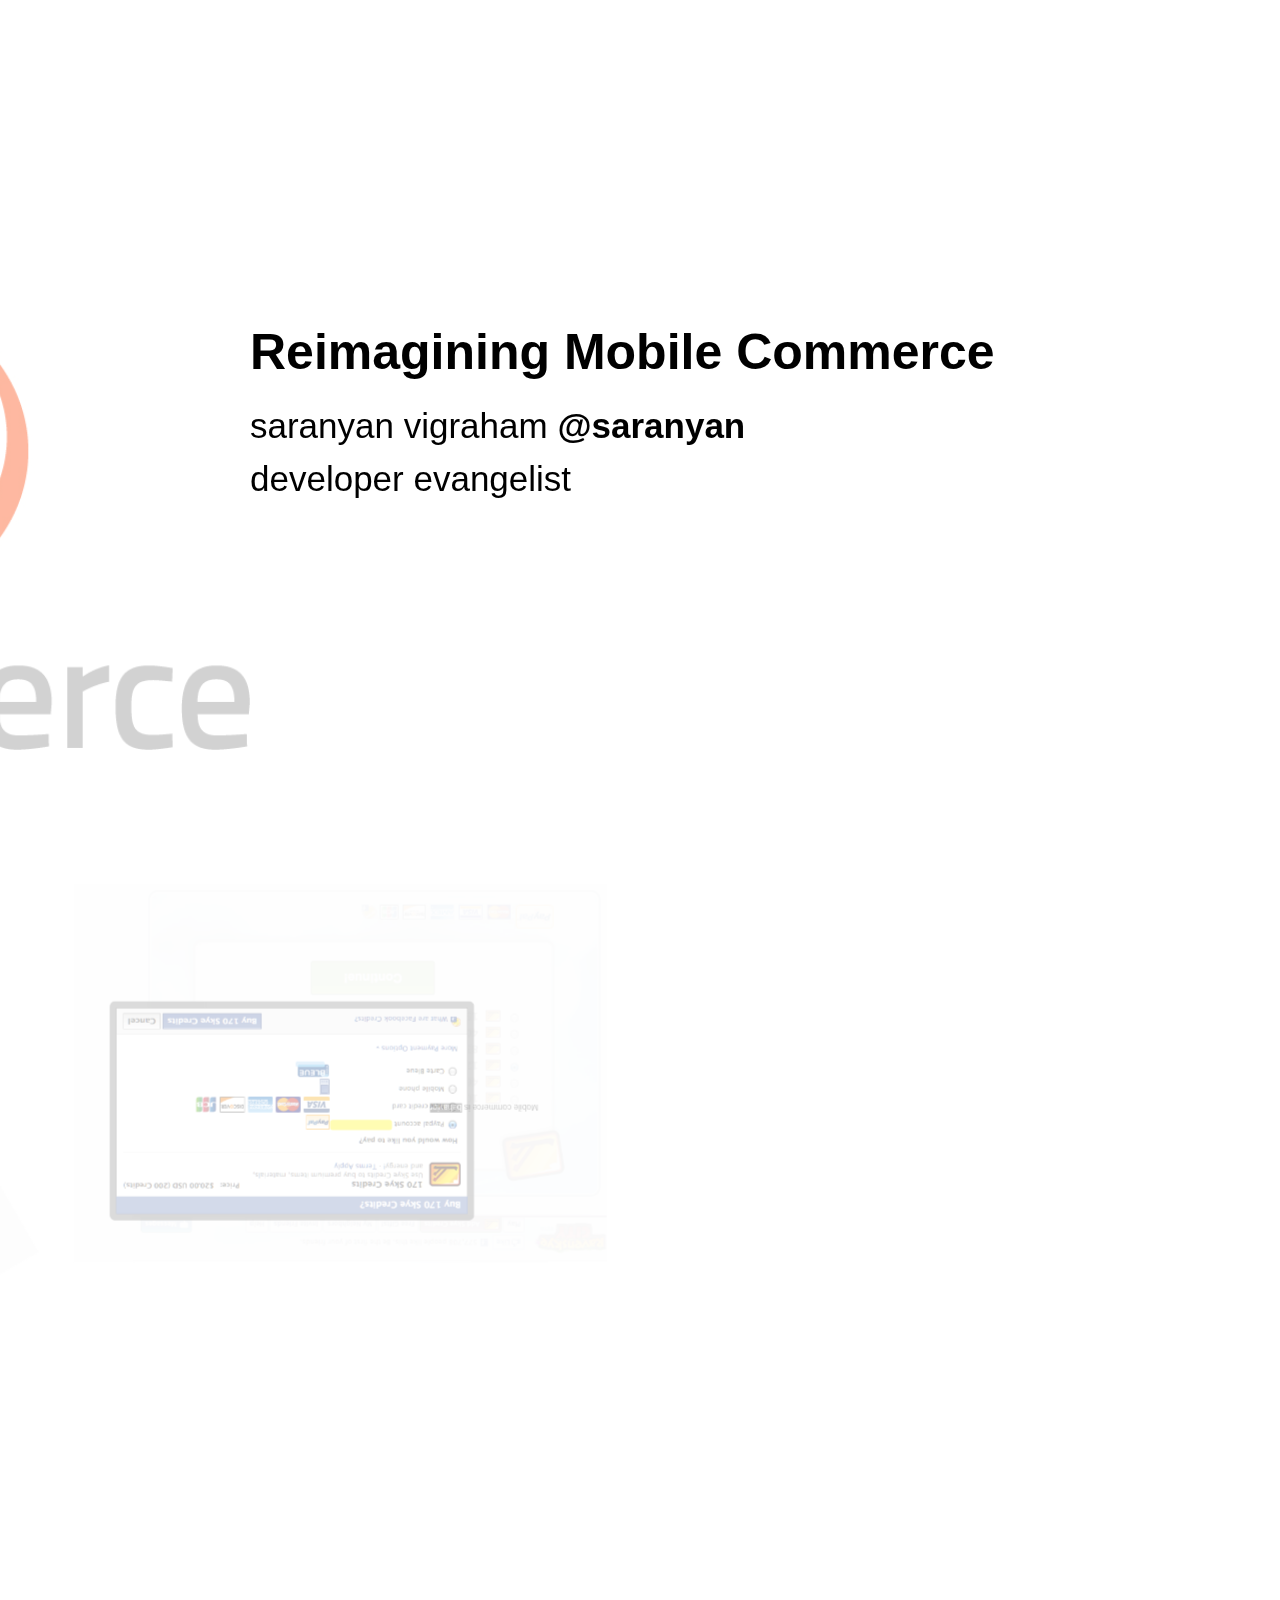
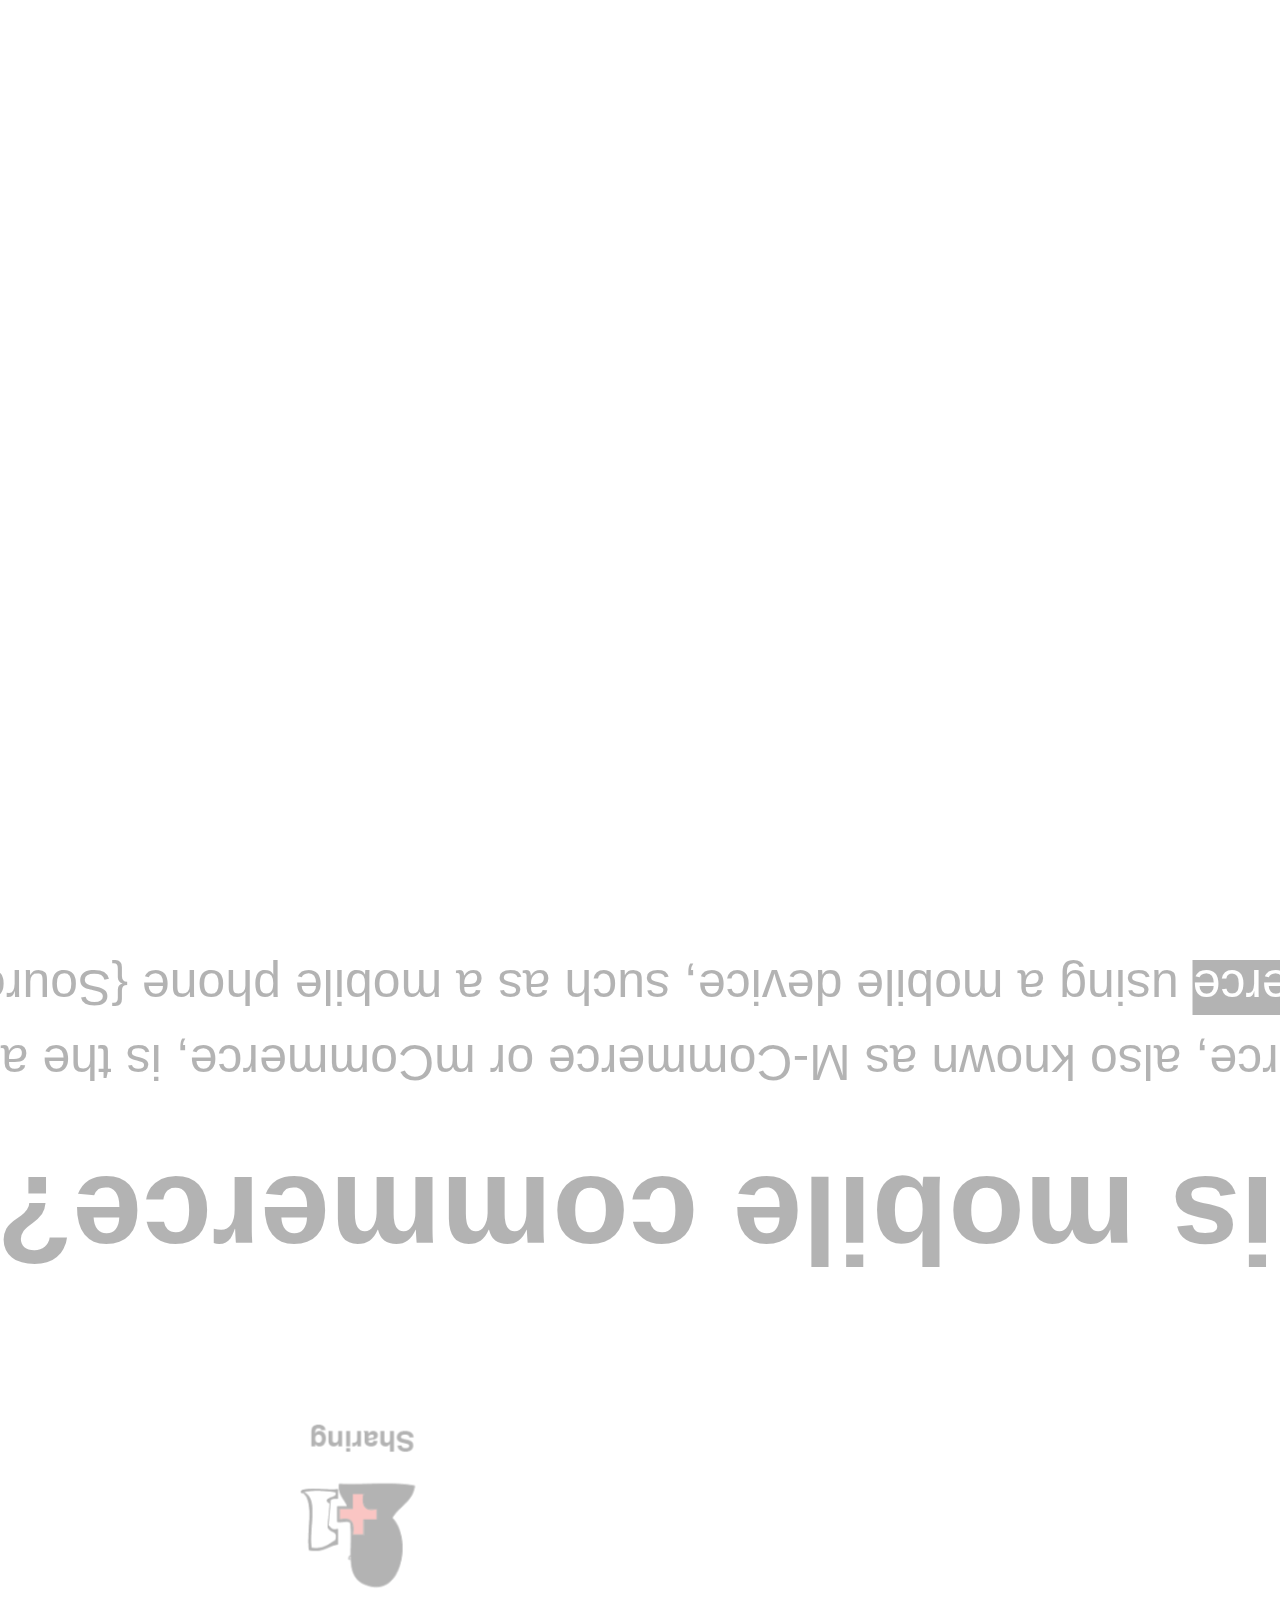
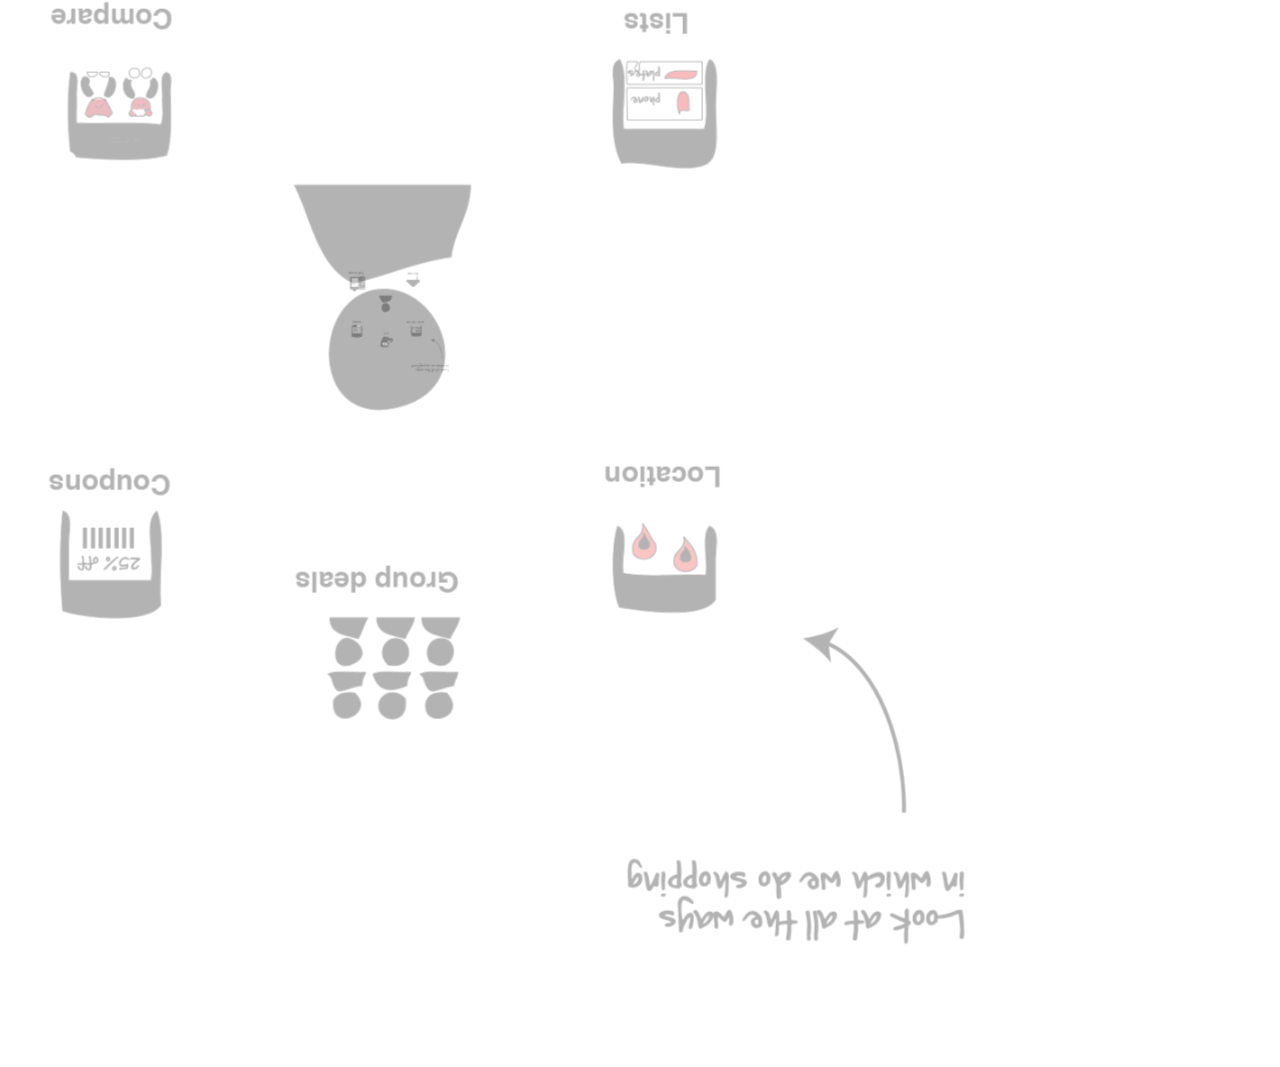
==== mobilex_lex/Raw/index.html @ 879ba261 "mobilex" ====
<!doctype html>

<html lang="en">
<head>
	<meta charset="utf-8" />
	<title>Mobile Commerce</title>

	<meta name="description" content="3D interactive presentation containing 10 HTML5 innovations.">
	<meta name="author" content="Sylvain Weber" />

	 
	<link href="css/html5.css" rel="stylesheet" />
	
	<!-- <link href="css/impress-demo.css" rel="stylesheet" /> -->
 <!-- <script type="text/javascript">
document.onclick = function(e)
{
    var x = e.pageX;
    var y = e.pageY;
    alert("User clicked at position (" + x + "," + y + ")")
};
</script> -->

</head>
<body class="impress-fallback-message">

	<div id="impress">

		<div class="fallback-message">
			<p>Your browser <b>doesn't support all the features required</b>, so you are presented with a simplified version of this presentation.</p>
			<p>For the best experience please use the latest <b>Chrome</b> or <b>Safari</b> browser. Firefox 10 (to be released soon) will also handle it.</p>
		</div>

		<div class="step" data-x="0" data-y="0" data-rotate="180" data-scale="6">
			<div style="margin-top: 250px"><h1>Reimagining Mobile Commerce  </h1></div>
			
			<p>saranyan vigraham <b>@saranyan</b> </p>
			<p>developer evangelist </p>
		 <aside><img src="img/xlogo.jpeg" width="800" style="opacity:0.4;"></aside>
			
		</div>

<!-- 		<div id="title" class="step" data-x="5800" data-y="-300" data-scale="14">
			<img src="img/kb-paypal.jpg" width="800" style="margin-right: 100px; margin-bottom:-70px;">
		</div>  -->

		<!-- <div id="title" class="step active present" data-x="-8000" data-y="-1000" data-scale="14" style="position: absolute; ">

					<span class="small">what is</span>
					<h1 style = "font-size:50px;">mobile commerce?</h1>
				</div>
				<div class="step" data-x="-6000" data-y="-800" data-scale="10">
					<img src="img/kb-paypal.jpg" width="1600" style="margin-right: 100px; margin-bottom:-100px;">
					


				</div> -->
		
		<div class="step" data-x="0" data-y="-15000" data-scale="15" style="margin-top:6000px;" >
			<h1> What  <b> is </b>  mobile commerce? </h1>		
			
			<p style="font-size:20px">Mobile Commerce, also known as M-Commerce or mCommerce, is the ability to conduct <span style="background-color:black;color:white;">commerce</span> using a mobile device, such as a mobile phone {Source: Wikipedia}</p>						
		</div>
		
	
		
		<div class="step" data-x="50" data-y="-18400" data-scale="10" >
						<img src="img/mobile_behavior.png" width="550" style="margin-right: 100px; margin-bottom:150px;" >
						
					</div>
					
	
			<div class="step" data-x="1400" data-y="-18425" data-scale="1" >
							<img src="img/mobile_payment.png" width="600" style="margin-right: 100px; margin-bottom:150px;" >
			</div>
		
	
		
		<!-- <div class="step" data-x="0" data-y="5000" data-scale="1" >
				<h1> story of  <b> mPESA </b> </h1>
				<iframe width="560" height="315" src="http://www.youtube.com/embed/B6m3xb6T5kk" frameborder="0" allowfullscreen></iframe>							
			</div> -->

		<!-- <div class="step" data-x="2000" data-y="5000" data-scale="1" >
					<img src="img/infographic.png" width="800" style="margin-right: 100px; margin-bottom:-100px;">
					<br/><br/><br/>
					<h1> is it <b> technology </b> ? </h1>
				</div> -->

		<div class="step" data-x="1000" data-y="-4000" data-scale="1" >
						<p style="font-size:50px;margin-top:400px;"> Mobile commerce is <span style="background-color:black;color:white"> behavior <span></p>
		</div>

		<div class="step" data-x="2000" data-y="-4000" data-scale="4" >
			<img src="img/frictionless.png" width="800" style="margin-right: 100px; margin-bottom:100px;">
		</div>

		<div class="step" data-x="5000" data-y="-4000" data-scale="2" data-rotate="60" >
			<img src="img/paypal-hands.jpg" width="1400" style="margin-right:-250px;margin-bottom:50px;">
		</div>
		
		<div class="step" data-x="8000" data-y="-3000" data-scale="1" >
			<img src="img/mpesa.jpeg" width="1400" style="margin-right: -250px; margin-bottom:10px;" >
		</div>

		<div class="step" data-x="0" data-y="12000" data-rotate="90" data-scale="4">
			
        <p style="margin-top:300px">mCommerce <strong>includes</strong> <br/>
        <a href="#">Banking</a>, <a href="#">Payments</a>, <a href="#">Advertising</a>, <a href="#">Entertainment</a> <br/>and more!!</p>
			
    </div>

		<div class="step" data-x="0" data-y="15000" data-rotate="90" data-scale="1">
			
        <p style="margin-top:200px">
        <a href="#">eCommerce</a></p>
			  <img src="img/ecommtag.jpeg" width="300" style="margin-bottom:250px;margin-right:200px;" >
			
    </div>

  	<div class="step" data-x="0" data-y="16500" data-rotate="90" data-scale="1">
			
        <p style="margin-top:200px">
        <a href="#">mCommerce</a><span style="margin-left:100px">what cart?</span></p>
			  <img src="img/cart.jpg" width="300" style="margin-right:400px;margin-bottom:150px;">
    </div>

		<!-- <div id="ecommerce" class="step" data-x="9000" data-y="-3000" data-scale="1" data-rotate="60" >
				<p>eCommerce = commerce <strong>online</strong> <br/>
					mCommerce = commerce <strong>everywhere</strong> </p>
				<img src="img/ecommerce.jpg" width="600" style="margin-left:-350px; margin-bottom:-100px; opacity: 1;">
			</div> -->
		
		<div class="step" data-x="1000" data-y="16500" data-scale="1" >
			
			<p> the line between online and offline is <span style="font-size:100px; opacity:0.5;"><b>blurring</b> </span> </p>
			<img src="img/forrester_black.png" width="600" style="margin-right:200px;margin-bottom:200px;" >
		</div>
		
		<div class="step" data-x="1000" data-y="8500" data-rotate="90" data-scale="1">       
        <p style="margin-left:50px;"><strong>eBay Inc.</strong> is right at the epicenter of commerce revolution <br/>
				
			  <img src="img/xlogo.jpeg" width="800" style="opacity:0.4;margin-bottom:150px;">
    </div>
		
		<div class="step" data-x="1000" data-y="8500" data-rotate="90" data-scale="1">
			 <img src="img/xlogo.png" width="800" style="opacity:0.4;margin-bottom:150px;">
        <!-- <p style="margin-left:50px;"><strong>eBay Inc.</strong> is right at the epicenter of commerce revolution <br/></p> -->
				<br/>
				<br/>
				<br/>
				<p style="margin-left:50px;"><a href="#">Payments</a><span style="margin-left:100px;float:right">PayPal & Zong</span></p>
				<p style="margin-left:50px;"><a href="#">Marketplace</a><span style="margin-left:100px;float:right">eBay</span></p>
				<p style="margin-left:50px;"><a href="#">Barcode Scanning</a><span style="margin-left:100px;float:right">RedLaser</span></p>
				<p style="margin-left:50px;"><a href="#">Local Inventory</a><span style="margin-left:100px;float:right">Milo</span></p>
				<p style="margin-left:50px;"><a href="#">Location Based Offers</a><span style="margin-left:100px;float:right">Where</span></p>
				<p style="margin-left:50px;"><a href="#">Storefront</a><span style="margin-left:100px;float:right">Magento</span></p>
				<p style="margin-left:50px;"><a href="#">Recommendations</a><span style="margin-left:100px;float:right">Hunch</span></p>
				<p style="margin-left:50px;"><a href="#">Identity</a><span style="margin-left:100px;float:right">PayPal Access</span></p>
			  
    </div>

		<div class="step" data-x="1000" data-y="6000" data-rotate="90" data-scale="1">       
			  <h1> What are you selling? </h1>
			  <br/>
        <p><a href="#">Digital Goods</a><span style="margin-left:100px;float:right"><strong>PayPal</strong> and <strong>Zong</strong></span> <br/>
				<p><a href="#">Physical Goods</a><span style="margin-left:100px;float:right"><strong>PayPal</strong></span> <br/>
				
			  <img src="img/zong.jpeg" width="400" style="margin-bottom:150px; margin-right:50px">
			  <img src="img/creditcard.jpeg" width="400" style="margin-bottom:0px; margin-right:500px">
			<p style="font-face:bold;color:#f0f0f0;font-size:250px;margin-bottom:10px;margin-left:-100px;">Payments</p>
    </div>

		<div class="step" data-x="1000" data-y="4000" data-rotate="90" data-scale="1">       
			  <h1> PayPal MPL </h1>
				<p> The mobile payment library can be used for in-app purchases from iOS and Android apps </p>
			  <br/>
        
				
			  <img src="img/mpl.png" width="600" style="margin-bottom:150px; margin-right:150px">
			 <p style="font-face:bold;color:#f0f0f0;font-size:250px;margin-bottom:10px;margin-left:-100px;">Payments</p>
    </div>

			<div class="step" data-x="0" data-y="4000" data-rotate="90" data-scale="1">       
				  <h1> PayPal MECL </h1>
					<p> The mobile payment library can be used for in-app purchases from mobile web apps </p>
				  <br/>


				  <img src="img/mecl.png" width="600" style="margin-bottom:150px; margin-right:150px">
					<p style="font-face:bold;color:#f0f0f0;font-size:250px;margin-bottom:10px;margin-left:-100px;">Payments</p>
	    </div>
	
			<div class="step" data-x="0" data-y="6000" data-rotate="90" data-scale="1">       
				  <h1> Zong HPS </h1>
					<p> Zong hosted payment solution can be used for in-app purchases via carrier billing </p>
				  <br/>


				  <img src="img/zong.png" width="600" style="margin-bottom:150px; margin-right:150px">
					<p style="font-face:bold;color:#f0f0f0;font-size:250px;margin-bottom:10px;margin-left:-100px;">Payments</p>
	    </div>
	
			<div class="step" data-x="0" data-y="8000" data-rotate="90" data-scale="1">       
				  <div class="left" style="margin-left:40px">
					 <h1> PayPal </h1>
					<ol style="font-size:18px;background-color: #f0f0f0;">
						<li> <a href="https://www.x.com/mobile">https://www.x.com/mobile</a> </li>
						<li> Download libraries & create Sandbox accounts </li>
						<li> Import SDK into your app </li>
						<li> Set payment info </li>
						<li> Launch Payment process </li>
						<li> Handle PayPal callbacks </li>
						</ol>
							<br/>
						<p style="font-size:16px">visit <a href="http://github.com/paypalx/tech-talks"> http://github.com/paypalx/tech-talks </a> for sample code </p>
					</div>
					
					
					<div class="right">
						<h1> Zong </h1>
						
								<ol style="font-size:18px;background-color: #f0f0f0;">
									<li> <a href="http://zong.com/merchants/get-started">	http://zong.com/merchants/get-started</a> </li>
									<li> Obtain SDK & test accounts </li>
									<li> Import SDK into your app </li>
									<li>Choose your markets and price points, set what the customer is buying</li>
									<li> Launch Payment process </li>
									<li> Handle Zong callbacks </li>
									</ol>

					</div>
					<p style="font-face:bold;color:#f0f0f0;font-size:250px;margin-bottom:10px;margin-left:-100px;">Payments</p>
					
	    </div>
	
			<div class="step" data-x="2000" data-y="8000" data-rotate="90" data-scale="1">       
				  <h1> PayPal Payments </h1>
					<p> Have a business case on how you want to move money? PayPal got you covered. </p>
				  <br/>
					<p style="font-face:bold;color:#f0f0f0;font-size:250px;margin-bottom:10px;margin-left:-100px;">Payments</p>

				  <img src="img/paypal_payments.png" width="600" style="margin-right:200px;margin-bottom:50px;">

	    </div>
			
			<div class="step" data-x="2000" data-y="6000" data-rotate="90" data-scale="1">       
				  <h1> RedLaser </h1>
					<p> Scan multiple <a href="#">barcodes</a> and <a href="#">QRcodes</a> at once. </p>
				  <br/>


				  <img src="img/barcodes.jpeg" width="400" style="margin-right:200px;margin-bottom:250px;">
					<p style="font-face:bold;color:#f0f0f0;font-size:250px;margin-bottom:10px;margin-left:-100px;">Discovery</p>
					
	    </div>
	
				<div class="step" data-x="2000" data-y="4000" data-rotate="90" data-scale="1">       
					  <h1> RedLaser </h1>
						<p> What the app can do? </p>
					  <br/>
					  <img src="img/redlaser.png" width="800" style="margin-left:150px;margin-bottom:250px;">
						<p style="font-face:bold;color:#f0f0f0;font-size:250px;margin-bottom:10px;margin-left:-100px;">Discovery</p>
						
		    </div>
				
				<div class="step" data-x="4000" data-y="6000" data-rotate="90" data-scale="1">       
					  <div style="margin-left:40px;">
						 <h1> RedLaser </h1>
						<ol style="font-size:18px;background-color: #f0f0f0;">
							<li> Download the SDK </li>
							<li> Import the libraries </li>
							<li> Customize your scans by creating a new activity that extends <a href="#">BarcodeScanActivity</a> </li>
							<li> Start activity and handle result </li>
							<li> Use <a href="#">eBay finding API</a> or <a href="#">Google Product Search API</a>to find products based on identified code</li>
							</ol>
							<img src="img/barcodes.jpeg" width="400" style="margin-right:200px;margin-bottom:250px;">
							<p style="font-face:bold;color:#f0f0f0;font-size:250px;margin-bottom:10px;margin-left:-100px;">Discovery</p>
							</div>
					</div>
					
					<div class="step" data-x="4000" data-y="8000"  data-scale="1">       
						  <h1> Milo </h1>
							<p> A location based inventory search from over 50K+ store in the US. </p>
							<img src="img/milo_api.png" width="400" style="margin-right:250px;margin-bottom:150px;">
							<p style="font-face:bold;color:#f0f0f0;font-size:250px;margin-bottom:10px;margin-left:-100px;">Location</p>
							
			    </div>
			
						<div class="step" data-x="6000" data-y="10000" data-scale="1">       
							  <div style="margin-left:40px;">
								 <h1> Using Milo API </h1>
								<ol style="font-size:18px;background-color: #f0f0f0;">
									<li> Obtain an API key from <a href="https://devportal.x.com"> https://devportal.x.com</a> </li>
									<li> Obtain a product using the products endpoint </li>
									<li> Obtain store information using store_addresses endpoint </li>
									<li> Obtain item availability info using availability endpoint </li>
									<li> Try this out using the official Milo API console <a href="https://apigee.com/console/gomilo"> https://apigee.com/console/gomilo</a></li>
									</ol>
									<p style="font-face:bold;color:#f0f0f0;font-size:250px;margin-bottom:10px;margin-left:-100px;">Location</p>
									</div>
							</div>
							
								<div class="step" data-x="8000" data-y="8000"  data-scale="1">       
									  
										<p style="font-face:bold;color:#f0f0f0;font-size:250px;margin-top:-150px;margin-left:-100px;">Identity</p>
										<p style="margin-top:-100px;"> Social identity is <strong>NOT</strong> commerce identity </p>
										<img src="img/fbid.jpeg" width="1200" style="margin-right:-150px;margin-bottom:-150px;">
										<!-- <p style="font-face:bold;color:#f0f0f0;font-size:250px;margin-bottom:10px;margin-left:-100px;">Identity</p> -->
										

						    </div>
						
						<div class="step" data-x="10000" data-y="8000"  data-scale="1">       
							<h1>What is a commerce identity?</h1>
							<br/>
							<br/>
								<p style="margin-left:25px;"><a href="#">Habits</a><span style="margin-left:100px;float:right">Leverage to build apps</span></p>
								<p style="margin-left:25px;"><a href="#">Trust</a><span style="margin-left:100px;float:right">Use purchasing history to build trust</span></p>
								<p style="margin-left:25px;"><a href="#">Integration</a><span style="margin-left:100px;float:right">Identity + Payment System</span></p>
								<p style="margin-left:25px;"><a href="#">Social</a><span style="margin-left:100px;float:right">Making buyings systems truly social</span></p>
								<p style="margin-left:25px;"><a href="#">Easy</a><span style="margin-left:100px;float:right">Make it easy to shop</span></p>
								<p style="font-face:bold;color:#f0f0f0;font-size:250px;margin-bottom:10px;margin-left:100px;">Identity</p>
								

				    </div>
			
				<div class="step" data-x="12000" data-y="10000" data-scale="1">    
					<h1> PayPal Access </h1>   
					  <div style="margin-left:40px;">
						 
							<img src="img/access.png" width="400" style="margin-right:200px;margin-bottom:10px;">
							
					 </div>
						<p style="font-face:bold;color:#f0f0f0;font-size:250px;margin-top:250px;margin-left:100px;">Identity</p>
					
					</div>
				
					<div class="step" data-x="14000" data-y="10000" data-scale="1">    
						<h1> Segmentation API </h1>   
						  <div style="margin-left:40px;">

								<img src="img/segments.png" width="800" style="margin-left:200px;margin-bottom:400px;">

						 </div>
							<p style="font-face:bold;color:#f0f0f0;font-size:250px;margin-top:250px;margin-left:100px;">Identity</p>

						</div>
						
				<div class="step" data-x="16000" data-y="10000" data-rotate="90" data-scale="1">       
		        <p style="font-face:bold;font-size:100px;margin-left:50px;"><strong>what</strong> is <br/>
					  <img src="img/xlogo.jpeg" width="800" style="margin-bottom:150px;">
		    </div>
		
				<div class="step" data-x="18000" data-y="10000" data-rotate="90" data-scale="1">       
		        <p style="font-face:bold;font-size:100px;margin-left:50px;"><strong>Developers</strong> are <br/>
					  <img src="img/xlogo.jpeg" width="800" style="margin-bottom:150px;">
		    </div>
		
				<div class="step" data-x="20000" data-y="10000" data-rotate="90" data-scale="1">       
		        <p style="font-face:bold;font-size:50px;margin-left:50px;">provides developers an amazing <strong>opportunity</strong> to rock 
			the commerce landscape <br/>
					  <img src="img/xlogo.jpeg" width="800" style="margin-bottom:150px; opacity:0.4;">
		    </div>
		
					<div class="step" data-x="22000" data-y="10000" data-rotate="90" data-scale="1">    
						<p style="font-face:bold;font-size:50px;margin-left:50px;">Thank you! <br/>
						<h1 style="font-size:750px; margin-left:100px;margin-top:-200px;">?</h1>   
			        
						  
			    </div>

	</div>


	<script src="js/impress.js"></script>
	<script>impress().init();</script>
</body>
</html>
---- mobilex_lex/Raw/css/html5.css ----
/* http://meyerweb.com/eric/tools/css/reset/ 
   v2.0 | 20110126
   License: none (public domain)
*/

html, body, div, span, applet, object, iframe,
h1, h2, h3, h4, h5, h6, p, blockquote, pre,
a, abbr, acronym, address, big, cite, code,
del, dfn, em, img, ins, kbd, q, s, samp,
small, strike, strong, sub, sup, tt, var,
b, u, i, center,
dl, dt, dd, ol, ul, li,
fieldset, form, label, legend,
table, caption, tbody, tfoot, thead, tr, th, td,
article, aside, canvas, details, embed, 
figure, figcaption, footer, header, hgroup, 
menu, nav, output, ruby, section, summary,
time, mark, audio, video {
    margin: 0;
    padding: 0;
    border: 0;
    font-size: 100%;
    font: inherit;
    vertical-align: baseline;
}

/* HTML5 display-role reset for older browsers */
article, aside, details, figcaption, figure, 
footer, header, hgroup, menu, nav, section {
    display: block;
}
body {
	line-height: 1;
}

blockquote, q {
    quotes: none;
}
blockquote:before, blockquote:after,
q:before, q:after {
    content: '';
    content: none;
}

table {
    border-collapse: collapse;
    border-spacing: 0;
}


body {
    /*font-family: garamond, serif;*/
	font-family: "HelveticaNeue-Light", "Helvetica Neue Light", "Helvetica Neue", Helvetica, Arial, "Lucida Grande", sans-serif;
       /* font-weight: 200;*/
	font-weight: 200;
    /*min-height: 740px;*/

    background-color: white;
    -webkit-font-smoothing: antialiased;
}

b, strong { font-weight: bold }
i, em { font-style: italic}

a {
    color: white;
    text-decoration: none;
    background: black;
    padding: 0 4px;
}

/* enable clicking on elements 'hiding' behind body in 3D */
body     { pointer-events: none; }
#impress { pointer-events: auto; }

/* COMMON STEP STYLES */

.step {
    height: 900px;
    width: 900px;
    padding: 65px 60px 60px;

    -webkit-box-sizing: border-box;
    -moz-box-sizing:    border-box;
    -ms-box-sizing:     border-box;
    -o-box-sizing:      border-box;
    box-sizing:         border-box;

    font-size: 35px;
    line-height: 1.5;

    -webkit-transition: opacity 1s;
    -moz-transition:    opacity 1s;
    -ms-transition:     opacity 1s;
    -o-transition:      opacity 1s;
    transition:         opacity 1s;
}

.step:not(.active) {
    opacity: 0.3;
}

/* IMPRESS NOT SUPPORTED STYLES */

.fallback-message {
    font-family: sans-serif;
    line-height: 1.3;
    
    display: none;
    width: 780px;
    padding: 10px 10px 0;
    margin: 20px auto;

    border-radius: 10px;
    border: 1px solid #E4C652;
    background: #EEDC94;
}

.fallback-message p {
    margin-bottom: 10px;
}

.impress-not-supported .step {
    position: relative;
    opacity: 1;
    margin: 20px auto;
}

.impress-not-supported .fallback-message {
    display: block;
}

/* HTML5 PRESENTATION SPECIFIC */

.step .filler-25-top {
	margin-top: 25px;
}

.step .filler-25-bottom {
	margin-bottom: 25px;
}
.step h1 {
    font-size: 50px;
    font-weight: 800;
    margin-bottom: 10px;
	
}

.step p {/*margin: 20px 0;*/}
.step li {line-height: 2em;}

.step.top {height: auto;}
.step.top h1 {display: block;}
.step.top h1:after {
    content: "";
    display: block;
    clear: both;
}

.step.top .number {
  width: 200px;
  height: 200px;
  background-color: black;
  color: white;
  text-align: center;
  line-height: 200px;
  font-size: 150px;
  float: left;
  margin: 0 20px 30px 0;

  font-weight: 700;
}

.step aside {
  font-size: .5em;
  position: absolute;
  bottom: 150px;
}

.step img {
  position: absolute;
  right: 0; 
  bottom: 0;
}

/* HTML5 PRESENTATION STEP SPECIFIC */

.step#home h1, .step#end h1 {font-size: 75px; margin: 0;}

.step#whoami img {
  right: 140px; 
  bottom: 50px;
}

.step#starter ul, .step#starter p {
  margin-top: 50px
}

.step#starter img {
  right: 40px; 
  bottom: 50px;
}

.step#troll h1 {
  text-align:center; 
  font-size: 3em;
}

.step#troll img {
  right: 180px; 
  bottom: 100px;
}

.step#previously ol {
  margin-top: 20px;
}

.step#previously ol li {
  line-height: 1.6em
}

.step#mytop h1 {
  font-size: 70px
}

.step#mytop h1 b {
  font-size: 1.6em
}

.step#mytop img {
  right: 200px; 
  bottom: 120px;
}

.step#install img {
  bottom: 120px;
}

.step#install img + img {
  left: 0;
}

.step#timetochange h1, .step#timetochange ol {
  font-size: 1.4em;
}

.step#timetochange ol {
  margin-left: 100px
}

.step#job img {
  right: 200px; 
  bottom: 40px;
}

.step#end h1 {
  font-size:5em
}

.step .left {
  width: 40%;
  float: left;
  display:block;
  padding-right: 15px;
}

.step .right{
	padding-left:25px;
	display: block;
	width: 45%;
	float:left;
}
---- mobilex_lex/Raw/css/impress-demo.css ----
/**
 * This is a stylesheet for a demo presentation for impress.js
 * 
 * It is not meant to be a part of impress.js and is not required by impress.js.
 * I expect that anyone creating a presentation for impress.js would create their own
 * set of styles.
 */


/* http://meyerweb.com/eric/tools/css/reset/ 
   v2.0 | 20110126
   License: none (public domain)
*/

html, body, div, span, applet, object, iframe,
h1, h2, h3, h4, h5, h6, p, blockquote, pre,
a, abbr, acronym, address, big, cite, code,
del, dfn, em, img, ins, kbd, q, s, samp,
small, strike, strong, sub, sup, tt, var,
b, u, i, center,
dl, dt, dd, ol, ul, li,
fieldset, form, label, legend,
table, caption, tbody, tfoot, thead, tr, th, td,
article, aside, canvas, details, embed, 
figure, figcaption, footer, header, hgroup, 
menu, nav, output, ruby, section, summary,
time, mark, audio, video {
    margin: 0;
    padding: 0;
    border: 0;
    font-size: 100%;
    font: inherit;
    vertical-align: baseline;
}

/* HTML5 display-role reset for older browsers */
article, aside, details, figcaption, figure, 
footer, header, hgroup, menu, nav, section {
    display: block;
}
body {
    line-height: 1;
}
ol, ul {
    list-style: none;
}
blockquote, q {
    quotes: none;
}
blockquote:before, blockquote:after,
q:before, q:after {
    content: '';
    content: none;
}

table {
    border-collapse: collapse;
    border-spacing: 0;
}


body {
    /*font-family: 'PT Sans', sans-serif;*/
font-family: helvetica;
    
    min-height: 740px;

    /*background: rgb(215, 215, 215);*/
	background: #fff;
   /* background: -webkit-gradient(radial, 50% 50%, 0, 50% 50%, 500, from(rgb(240, 240, 240)), to(rgb(190, 190, 190)));
       background: -webkit-radial-gradient(rgb(240, 240, 240), rgb(190, 190, 190));
       background:    -moz-radial-gradient(rgb(240, 240, 240), rgb(190, 190, 190));
       background:      -o-radial-gradient(rgb(240, 240, 240), rgb(190, 190, 190));
       background:         radial-gradient(rgb(240, 240, 240), rgb(190, 190, 190));*/

    -webkit-font-smoothing: antialiased;
}

b, strong { font-weight: bold }
i, em { font-style: italic}

a {
    color: inherit;
    text-decoration: none;
    padding: 0 0.1em;
    background: rgba(255,255,255,0.5);
    text-shadow: -1px -1px 2px rgba(100,100,100,0.9);
    border-radius: 0.2em;
    
    -webkit-transition: 0.5s;
    -moz-transition:    0.5s;
    -ms-transition:     0.5s;
    -o-transition:      0.5s;
    transition:         0.5s;
}

a:hover {
    background: rgba(255,255,255,1);
    text-shadow: -1px -1px 2px rgba(100,100,100,0.5);
}

/* enable clicking on elements 'hiding' behind body in 3D */
body     { pointer-events: none; }
#impress { pointer-events: auto; }

/* COMMON STEP STYLES */

.step {
    width: 900px;
    padding: 40px;

    -webkit-box-sizing: border-box;
    -moz-box-sizing:    border-box;
    -ms-box-sizing:     border-box;
    -o-box-sizing:      border-box;
    box-sizing:         border-box;

    font-family: 'PT Serif', georgia, serif;

    font-size: 48px;
    line-height: 1.5;
}

.step {
    -webkit-transition: opacity 1s;
    -moz-transition:    opacity 1s;
    -ms-transition:     opacity 1s;
    -o-transition:      opacity 1s;
    transition:         opacity 1s;
}

/* fade out inactive slides */
.step:not(.active) {
    opacity: 0.3;
}

/* STEP SPECIFIC STYLES */

/* hint on the first slide */

.hint {
    position: fixed;
    left: 0;
    right: 0;
    bottom: 200px;
    
    background: rgba(0,0,0,0.5);
    color: #EEE;
    text-align: center;
    
    font-size: 50px;
    padding: 20px;
    
    z-index: 100;
    
    opacity: 0;
    
    -webkit-transform: translateY(400px);
    -moz-transform:    translateY(400px);
    -ms-transform:     translateY(400px);
    -o-transform:      translateY(400px);
    transform:         translateY(400px);

    -webkit-transition: opacity 1s, -webkit-transform 0.5s 1s;
    -moz-transition:    opacity 1s,    -moz-transform 0.5s 1s;
    -ms-transition:     opacity 1s,     -ms-transform 0.5s 1s;
    -o-transition:      opacity 1s,      -o-transform 0.5s 1s;
    transition:         opacity 1s,         transform 0.5s 1s;
}

.impress-on-bored .hint {
    opacity: 1;
    
    -webkit-transition: opacity 1s 5s, -webkit-transform 0.5s;
    -moz-transition:    opacity 1s 5s,    -moz-transform 0.5s;
    -ms-transition:     opacity 1s 5s,     -ms-transform 0.5s;
    -o-transition:      opacity 1s 5s,      -o-transform 0.5s;
    transition:         opacity 1s 5s,         transform 0.5s;
    
    -webkit-transform: translateY(0px);
    -moz-transform:    translateY(0px);
    -ms-transform:     translateY(0px);
    -o-transform:      translateY(0px);
    transform:         translateY(0px);
}

/* impress.js title */



#title {
    padding: 0;
}

#title .try {
    font-size: 64px;
    position: absolute;
    top: -0.5em;
    left: 1.5em;
    
    -webkit-transform: translateZ(20px);
    -moz-transform:    translateZ(20px);
    -ms-transform:     translateZ(20px);
    -o-transform:      translateZ(20px);
    transform:         translateZ(20px);
}

#title h1 {
    font-size: 190px;
    
    -webkit-transform: translateZ(50px);
    -moz-transform:    translateZ(50px);
    -ms-transform:     translateZ(50px);
    -o-transform:      translateZ(50px);
    transform:         translateZ(50px);
}

#title .footnote {
    font-size: 32px;
}

/* big thoughts */

#big {
    width: 600px;
    position:absolute;
    text-align: center;
	left: 500px;
    font-size: 60px;
    line-height: 1;
}

#big b {
    display: block;
    font-size: 225px;
    line-height: 225px;
}

#big .thoughts {
    font-size: 60px;
    line-height: 150px;
}

/* tiny ideas */

#tiny {
    width: 500px;
    text-align: center;
}

#ing {
    width: 500px;
}

#ing b {
    display: inline-block;
    -webkit-transition: 0.5s;
    -moz-transition:    0.5s;
    -ms-transition:     0.5s;
    -o-transition:      0.5s;
    transition:         0.5s;
}

#ing.present .positioning {
    -webkit-transform: translateY(-10px);
    -moz-transform:    translateY(-10px);
    -ms-transform:     translateY(-10px);
    -o-transform:      translateY(-10px);
    transform:         translateY(-10px);
}

#ing.present .rotating {
    -webkit-transform: rotate(-10deg);
    -moz-transform:    rotate(-10deg);
    -ms-transform:     rotate(-10deg);
    -o-transform:      rotate(-10deg);
    transform:         rotate(-10deg);

    -webkit-transition-delay: 0.25s;
    -moz-transition-delay:    0.25s;
    -ms-transition-delay:     0.25s;
    -o-transition-delay:      0.25s;
    transition-delay:         0.25s;
}

#ing.present .scaling {
    -webkit-transform: scale(0.7);
    -moz-transform:    scale(0.7);
    -ms-transform:     scale(0.7);
    -o-transform:      scale(0.7);
    transform:         scale(0.7);

    -webkit-transition-delay: 0.5s;
    -moz-transition-delay:    0.5s;
    -ms-transition-delay:     0.5s;
    -o-transition-delay:      0.5s;
    transition-delay:         0.5s;
}

/* imagination */

#imagination {
    width: 600px;
}

#imagination .imagination {
    font-size: 78px;
}

/* use the source, Luke */

#source {
    width: 700px;
    padding-bottom: 300px;
    
    /* Yoda Icon :: Pixel Art from Star Wars http://www.pixeljoint.com/pixelart/1423.htm */
    background-image: url([data-uri]);
    background-position: bottom right;
    background-repeat: no-repeat;
}

#source q {
    font-size: 60px;
}

/* it's in 3D */

#its-in-3d p {
    -webkit-transform-style: preserve-3d;
    -moz-transform-style:    preserve-3d; /* Y U need this Firefox?! */
    -ms-transform-style:     preserve-3d;
    -o-transform-style:      preserve-3d;
    transform-style:         preserve-3d;
}

#its-in-3d span,
#its-in-3d b {
    display: inline-block;
    -webkit-transform: translateZ(40px);
    -moz-transform:    translateZ(40px);
    -ms-transform:     translateZ(40px);
    -o-transform:      translateZ(40px);
     transform:        translateZ(40px);
            
    -webkit-transition: 0.5s;
    -moz-transition:    0.5s;
    -ms-transition:     0.5s;
    -o-transition:      0.5s;
    transition:         0.5s;
}

#its-in-3d .have {
    -webkit-transform: translateZ(-40px);
    -moz-transform:    translateZ(-40px);
    -ms-transform:     translateZ(-40px);
    -o-transform:      translateZ(-40px);
    transform:         translateZ(-40px);
}


#its-in-3d .you {
    -webkit-transform: translateZ(20px);
    -moz-transform:    translateZ(20px);
    -ms-transform:     translateZ(20px);
    -o-transform:      translateZ(20px);
    transform:         translateZ(20px);
}

#its-in-3d .noticed {
    -webkit-transform: translateZ(-40px);
    -moz-transform:    translateZ(-40px);
    -ms-transform:     translateZ(-40px);
    -o-transform:      translateZ(-40px);
    transform:         translateZ(-40px);
}

#its-in-3d .its {
    -webkit-transform: translateZ(60px);
    -moz-transform:    translateZ(60px);
    -ms-transform:     translateZ(60px);
    -o-transform:      translateZ(60px);
    transform:         translateZ(60px);
}

#its-in-3d .in {
    -webkit-transform: translateZ(-10px);
    -moz-transform:    translateZ(-10px);
    -ms-transform:     translateZ(-10px);
    -o-transform:      translateZ(-10px);
    transform:         translateZ(-10px);
}

#its-in-3d .footnote {
    font-size: 32px;

    -webkit-transform: translateZ(-10px);
    -moz-transform:    translateZ(-10px);
    -ms-transform:     translateZ(-10px);
    -o-transform:      translateZ(-10px);
    transform:         translateZ(-10px);
}

#its-in-3d.present span,
#its-in-3d.present b {
    -webkit-transform: translateZ(0px);
    -moz-transform:    translateZ(0px);
    -ms-transform:     translateZ(0px);
    -o-transform:      translateZ(0px);
    transform:         translateZ(0px);
}

/* overview step */

#overview {
    z-index: -1;
    padding: 0;
}

/* on overview step everything is visible */

.impress-on-overview .step {
    opacity: 1;
    cursor: pointer;
}

/*
 * SLIDE STEP STYLES
 *
 * inspired by: http://html5slides.googlecode.com/svn/trunk/styles.css
 *
 * ;)
 */

.slide {
    display: block;

    width: 900px;
    height: 700px;

    padding: 40px 60px;

    border-radius: 10px;

    background-color: white;

    box-shadow: 0 2px 6px rgba(0, 0, 0, .1);
    border: 1px solid rgba(0, 0, 0, .3);

    font-family: 'Open Sans', Arial, sans-serif;

    color: rgb(102, 102, 102);
    text-shadow: 0 2px 2px rgba(0, 0, 0, .1);

    font-size: 30px;
    line-height: 36px;

    letter-spacing: -1px;
}

.slide q {
    display: block;
    font-size: 50px;
    line-height: 72px;

    margin-top: 100px;
}

.slide q strong {
    white-space: nowrap;
}


/* IMPRESS NOT SUPPORTED STYLES */

.fallback-message {
    font-family: sans-serif;
    line-height: 1.3;
    
    display: none;
    width: 780px;
    padding: 10px 10px 0;
    margin: 20px auto;

    border-radius: 10px;
    border: 1px solid #E4C652;
    background: #EEDC94;
}

.fallback-message p {
    margin-bottom: 10px;
}

.impress-disabled .step,
.impress-not-supported .step {
    position: relative;
    opacity: 1;
    margin: 20px auto;
}

.impress-not-supported .fallback-message {
    display: block;
}

/*saranyan */
#ecommerce .img {
	position: relative;
}

#ecommerce p {
	position: absolute;
	top: 400px;
	/*color: white;*/
	
}

.textshadow .blurry-text {
   color: transparent;
   text-shadow: 0 0 5px rgba(0,0,0,0.5);
}
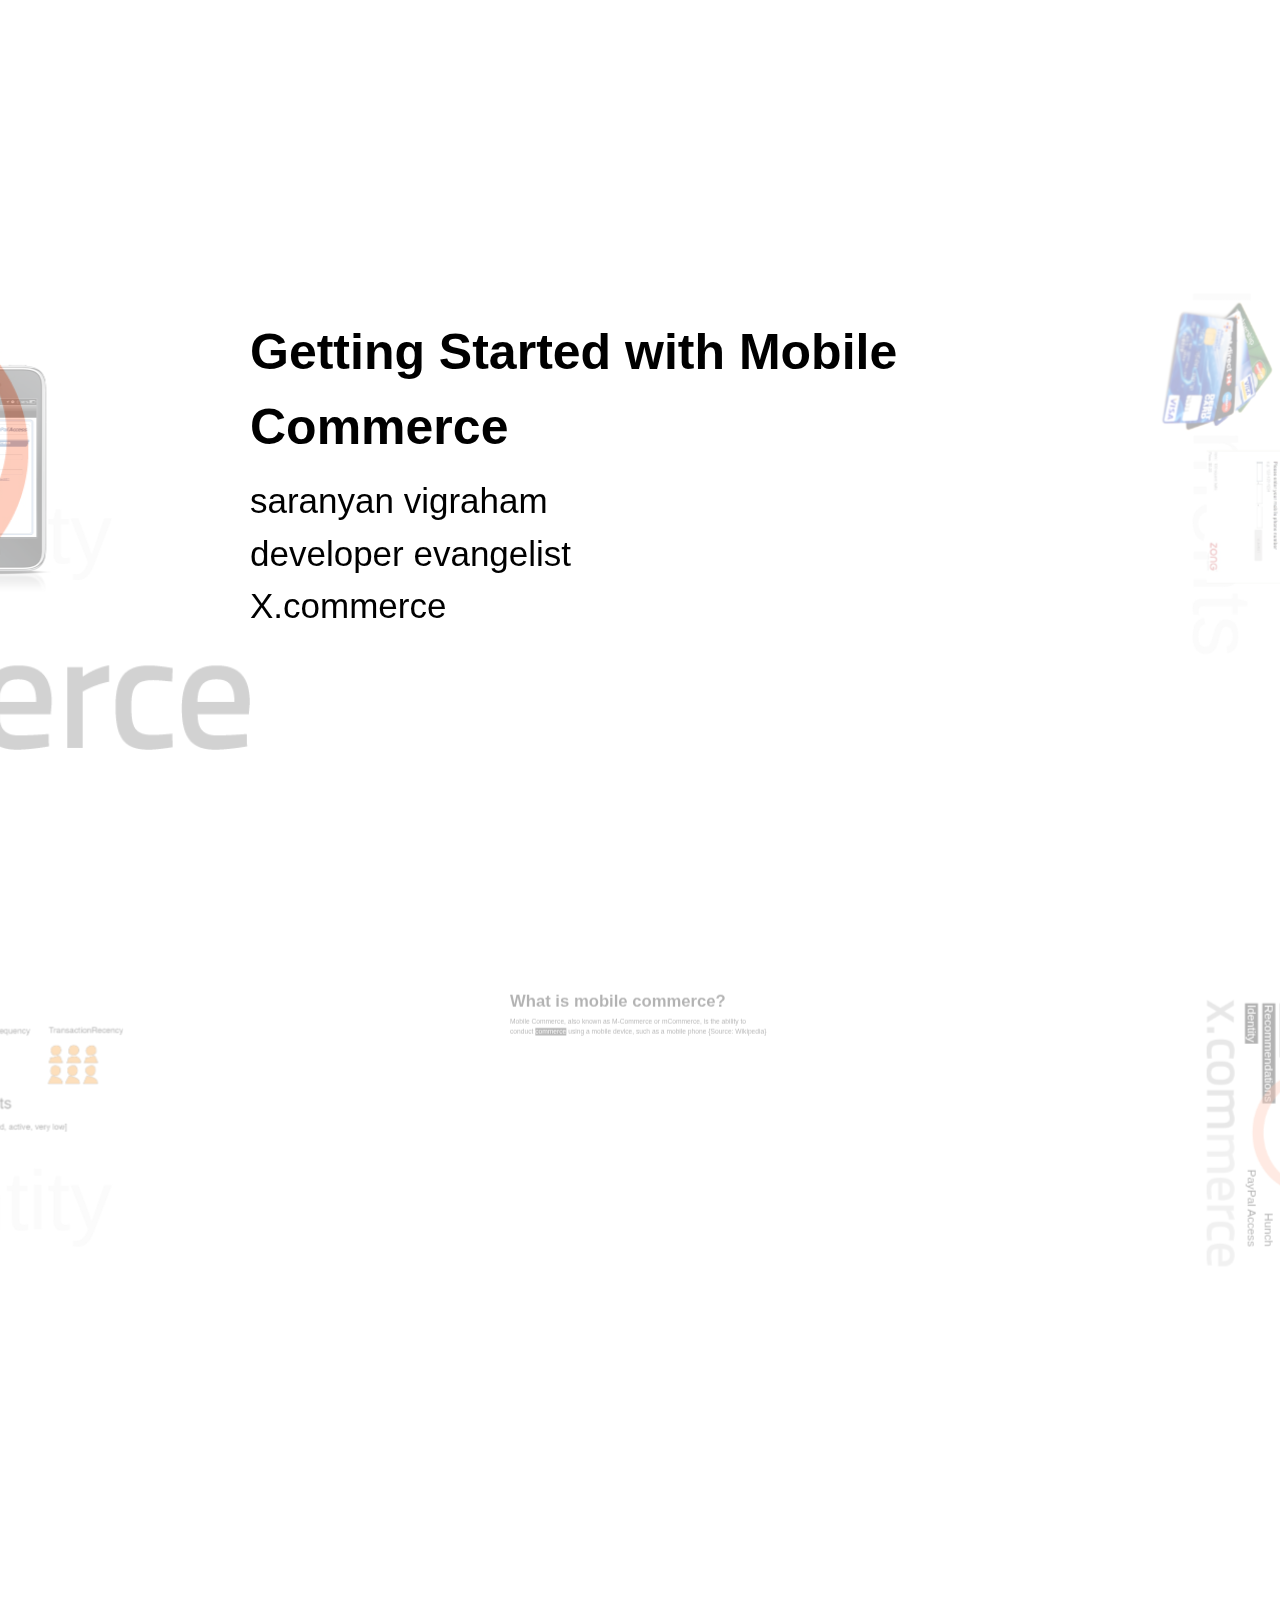
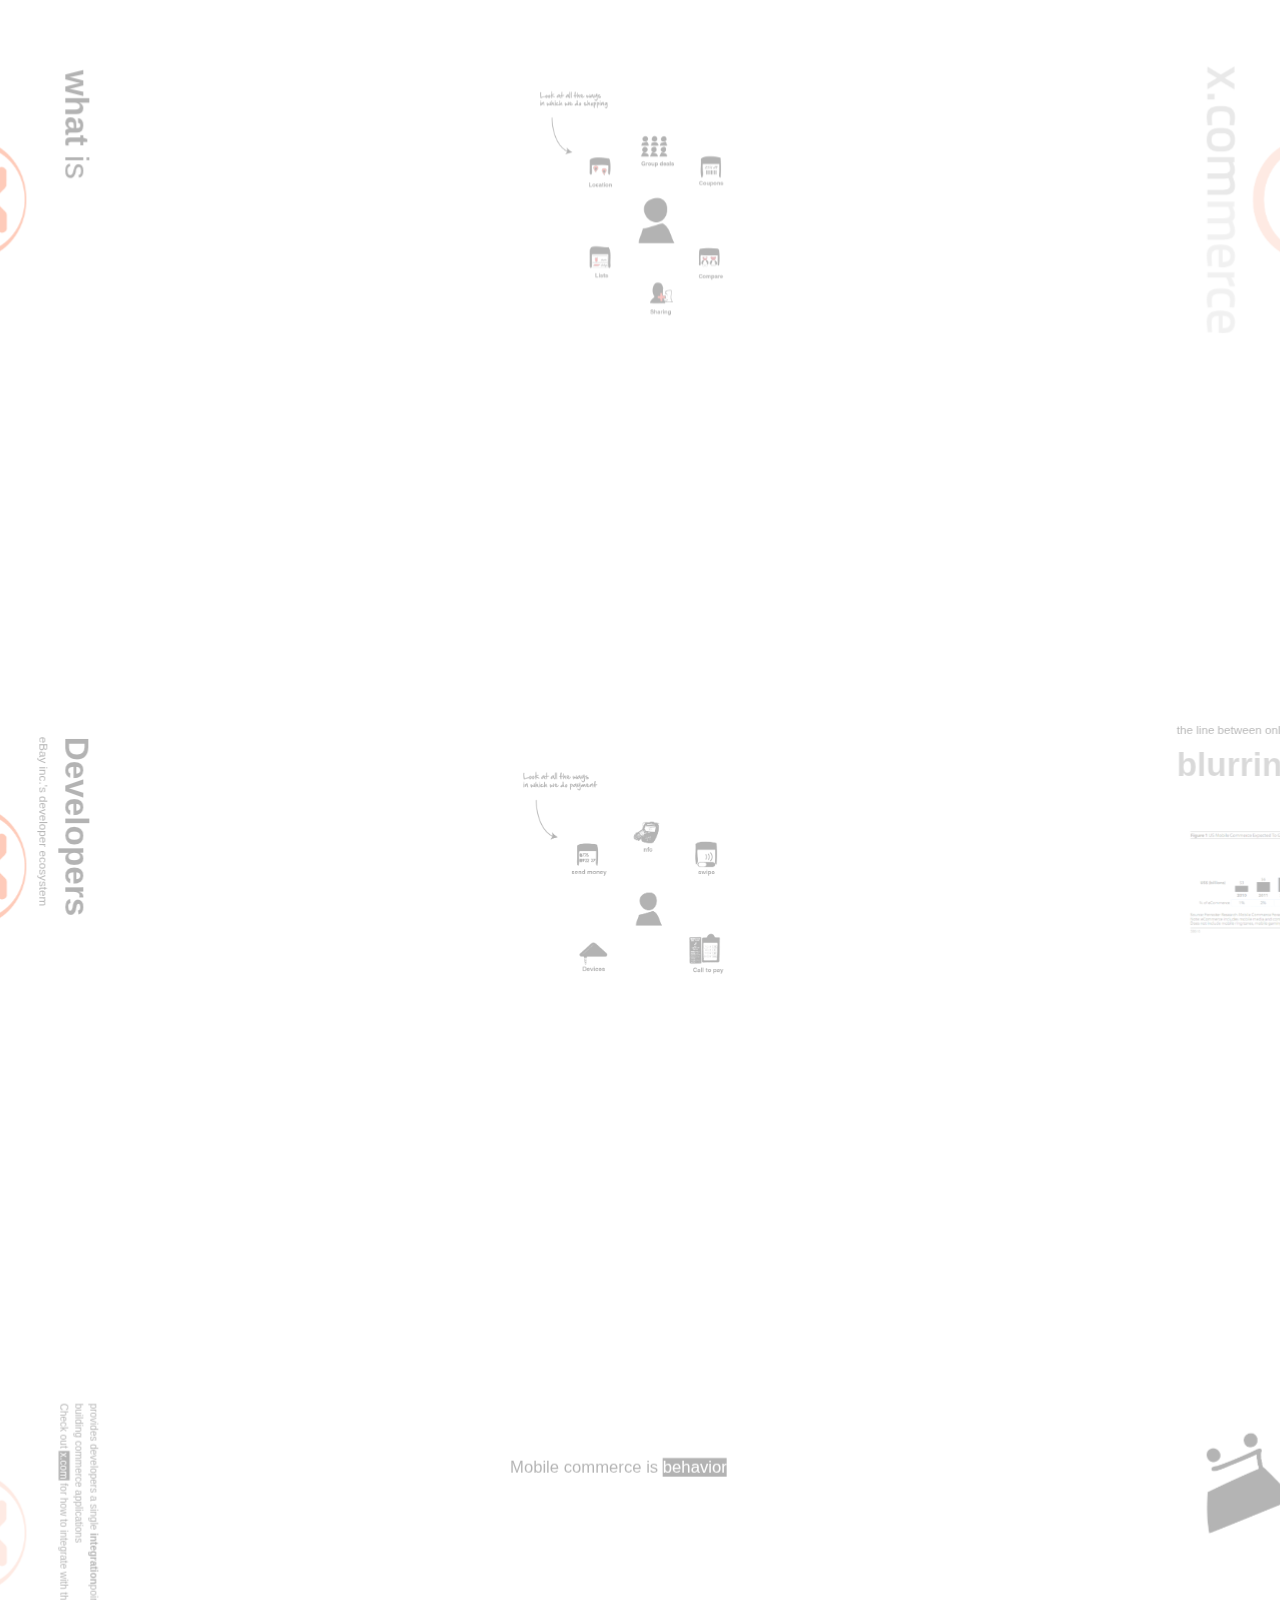
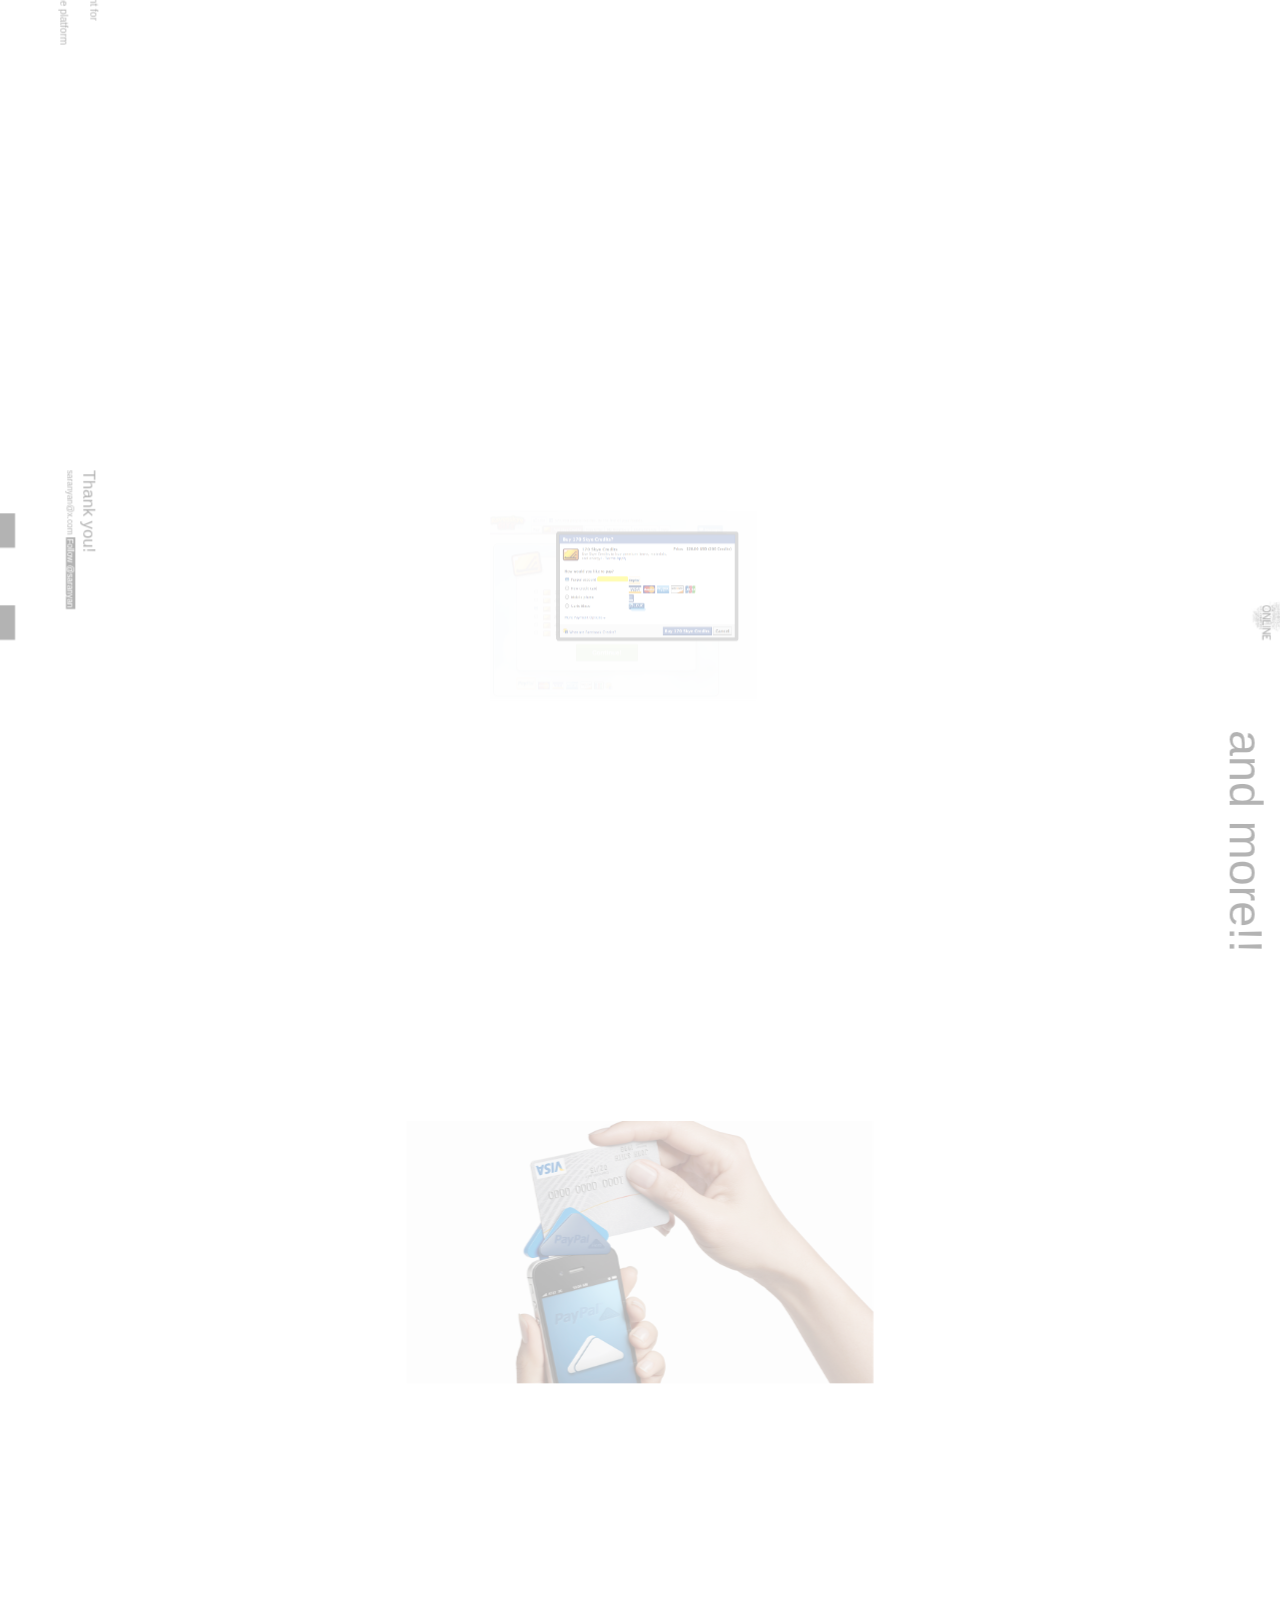
==== commit d155c074: "updates to mobilex" ====
--- a/mobilex_lex/Raw/index.html
+++ b/mobilex_lex/Raw/index.html
@@ -5,11 +5,11 @@
 	<meta charset="utf-8" />
 	<title>Mobile Commerce</title>
 
-	<meta name="description" content="3D interactive presentation containing 10 HTML5 innovations.">
-	<meta name="author" content="Sylvain Weber" />
+	<meta name="description" content="Getting started with mobile commerce">
+	<meta name="author" content="Saranyan Vigraham" />
 
 	 
-	<link href="css/html5.css" rel="stylesheet" />
+	<link href="./css/html5.css" rel="stylesheet" />
 	
 	<!-- <link href="css/impress-demo.css" rel="stylesheet" /> -->
  <!-- <script type="text/javascript">
@@ -31,11 +31,12 @@
 			<p>For the best experience please use the latest <b>Chrome</b> or <b>Safari</b> browser. Firefox 10 (to be released soon) will also handle it.</p>
 		</div>
 
-		<div class="step" data-x="0" data-y="0" data-rotate="180" data-scale="6">
-			<div style="margin-top: 250px"><h1>Reimagining Mobile Commerce  </h1></div>
-			
-			<p>saranyan vigraham <b>@saranyan</b> </p>
+		<div class="step" data-x="0" data-y="0" data-scale="3">
+			<div style="margin-top: 250px"><h1>Getting Started with Mobile Commerce  </h1></div>
+			
+			<p>saranyan vigraham </p>
 			<p>developer evangelist </p>
+			<p>X.commerce </p>
 		 <aside><img src="img/xlogo.jpeg" width="800" style="opacity:0.4;"></aside>
 			
 		</div>
@@ -56,7 +57,7 @@
 
 				</div> -->
 		
-		<div class="step" data-x="0" data-y="-15000" data-scale="15" style="margin-top:6000px;" >
+		<div class="step" data-x="0" data-y="2000" data-scale="1" >
 			<h1> What  <b> is </b>  mobile commerce? </h1>		
 			
 			<p style="font-size:20px">Mobile Commerce, also known as M-Commerce or mCommerce, is the ability to conduct <span style="background-color:black;color:white;">commerce</span> using a mobile device, such as a mobile phone {Source: Wikipedia}</p>						
@@ -64,14 +65,14 @@
 		
 	
 		
-		<div class="step" data-x="50" data-y="-18400" data-scale="10" >
-						<img src="img/mobile_behavior.png" width="550" style="margin-right: 100px; margin-bottom:150px;" >
-						
-					</div>
-					
-	
-			<div class="step" data-x="1400" data-y="-18425" data-scale="1" >
-							<img src="img/mobile_payment.png" width="600" style="margin-right: 100px; margin-bottom:150px;" >
+		<div class="step" data-x="0" data-y="4000" data-scale="1" >
+						<img src="img/mobile_behavior.png" width="550" style="margin-right:200px; margin-bottom:50px;" >
+						
+					</div>
+					
+	
+			<div class="step" data-x="0" data-y="6000" data-scale="1" >
+							<img src="img/mobile_payment.png" width="600" style="margin-right:200px; margin-bottom:75px;"  >
 			</div>
 		
 	
@@ -87,30 +88,30 @@
 					<h1> is it <b> technology </b> ? </h1>
 				</div> -->
 
-		<div class="step" data-x="1000" data-y="-4000" data-scale="1" >
-						<p style="font-size:50px;margin-top:400px;"> Mobile commerce is <span style="background-color:black;color:white"> behavior <span></p>
-		</div>
-
-		<div class="step" data-x="2000" data-y="-4000" data-scale="4" >
+		<div class="step" data-x="0" data-y="8000" data-scale="1" >
+						<p style="font-size:50px;margin-top:200px;"> Mobile commerce is <span style="background-color:black;color:white"> behavior <span></p>
+		</div>
+
+		<div class="step" data-x="0" data-y="10000" data-scale="1" >
 			<img src="img/frictionless.png" width="800" style="margin-right: 100px; margin-bottom:100px;">
 		</div>
 
-		<div class="step" data-x="5000" data-y="-4000" data-scale="2" data-rotate="60" >
+		<div class="step" data-x="0" data-y="12000" data-scale="1" >
 			<img src="img/paypal-hands.jpg" width="1400" style="margin-right:-250px;margin-bottom:50px;">
 		</div>
 		
-		<div class="step" data-x="8000" data-y="-3000" data-scale="1" >
-			<img src="img/mpesa.jpeg" width="1400" style="margin-right: -250px; margin-bottom:10px;" >
-		</div>
-
-		<div class="step" data-x="0" data-y="12000" data-rotate="90" data-scale="4">
+		<!-- <div class="step" data-x="8000" data-y="-3000" data-scale="1" >
+				<img src="img/mpesa.jpeg" width="1400" style="margin-right: -250px; margin-bottom:10px;" >
+			</div> -->
+
+		<div class="step" data-x="2000" data-y="12000" data-rotate="90" data-scale="4">
 			
         <p style="margin-top:300px">mCommerce <strong>includes</strong> <br/>
         <a href="#">Banking</a>, <a href="#">Payments</a>, <a href="#">Advertising</a>, <a href="#">Entertainment</a> <br/>and more!!</p>
 			
     </div>
 
-		<div class="step" data-x="0" data-y="15000" data-rotate="90" data-scale="1">
+		<div class="step" data-x="2000" data-y="10000" data-rotate="90" data-scale="1">
 			
         <p style="margin-top:200px">
         <a href="#">eCommerce</a></p>
@@ -118,7 +119,7 @@
 			
     </div>
 
-  	<div class="step" data-x="0" data-y="16500" data-rotate="90" data-scale="1">
+  	<div class="step" data-x="2000" data-y="8000" data-rotate="90" data-scale="1">
 			
         <p style="margin-top:200px">
         <a href="#">mCommerce</a><span style="margin-left:100px">what cart?</span></p>
@@ -131,19 +132,19 @@
 				<img src="img/ecommerce.jpg" width="600" style="margin-left:-350px; margin-bottom:-100px; opacity: 1;">
 			</div> -->
 		
-		<div class="step" data-x="1000" data-y="16500" data-scale="1" >
+		<div class="step" data-x="2000" data-y="6000" data-scale="1" >
 			
 			<p> the line between online and offline is <span style="font-size:100px; opacity:0.5;"><b>blurring</b> </span> </p>
 			<img src="img/forrester_black.png" width="600" style="margin-right:200px;margin-bottom:200px;" >
 		</div>
 		
-		<div class="step" data-x="1000" data-y="8500" data-rotate="90" data-scale="1">       
+		<div class="step" data-x="2000" data-y="4000" data-rotate="90" data-scale="1">       
         <p style="margin-left:50px;"><strong>eBay Inc.</strong> is right at the epicenter of commerce revolution <br/>
 				
 			  <img src="img/xlogo.jpeg" width="800" style="opacity:0.4;margin-bottom:150px;">
     </div>
 		
-		<div class="step" data-x="1000" data-y="8500" data-rotate="90" data-scale="1">
+		<div class="step" data-x="2000" data-y="2000" data-rotate="90" data-scale="1">
 			 <img src="img/xlogo.png" width="800" style="opacity:0.4;margin-bottom:150px;">
         <!-- <p style="margin-left:50px;"><strong>eBay Inc.</strong> is right at the epicenter of commerce revolution <br/></p> -->
 				<br/>
@@ -160,48 +161,53 @@
 			  
     </div>
 
-		<div class="step" data-x="1000" data-y="6000" data-rotate="90" data-scale="1">       
+		<div class="step" data-x="2000" data-y="0" data-rotate="90" data-scale="1">       
 			  <h1> What are you selling? </h1>
+			<p style="position:absolute;color:#f0f0f0;font-size:250px;zindex:0;bottom:10px;margin-left:-100px;">Payments</p>
 			  <br/>
         <p><a href="#">Digital Goods</a><span style="margin-left:100px;float:right"><strong>PayPal</strong> and <strong>Zong</strong></span> <br/>
 				<p><a href="#">Physical Goods</a><span style="margin-left:100px;float:right"><strong>PayPal</strong></span> <br/>
 				
 			  <img src="img/zong.jpeg" width="400" style="margin-bottom:150px; margin-right:50px">
 			  <img src="img/creditcard.jpeg" width="400" style="margin-bottom:0px; margin-right:500px">
-			<p style="font-face:bold;color:#f0f0f0;font-size:250px;margin-bottom:10px;margin-left:-100px;">Payments</p>
-    </div>
-
-		<div class="step" data-x="1000" data-y="4000" data-rotate="90" data-scale="1">       
+			
+    </div>
+
+		<div class="step" data-x="2000" data-y="-2000" data-rotate="90" data-scale="1">       
 			  <h1> PayPal MPL </h1>
+			<p style="position:absolute;color:#f0f0f0;font-size:250px;zindex:0;bottom:10px;margin-left:-100px;">Payments</p>
 				<p> The mobile payment library can be used for in-app purchases from iOS and Android apps </p>
 			  <br/>
         
 				
-			  <img src="img/mpl.png" width="600" style="margin-bottom:150px; margin-right:150px">
-			 <p style="font-face:bold;color:#f0f0f0;font-size:250px;margin-bottom:10px;margin-left:-100px;">Payments</p>
-    </div>
-
-			<div class="step" data-x="0" data-y="4000" data-rotate="90" data-scale="1">       
+			  <img src="img/mpl.png" width="600" style="margin-bottom:250px; margin-right:150px">
+			 
+    </div>
+
+			<div class="step" data-x="2000" data-y="-4000" data-rotate="90" data-scale="1">       
 				  <h1> PayPal MECL </h1>
+				<p style="position:absolute;color:#f0f0f0;font-size:250px;zindex:0;bottom:10px;margin-left:-100px;">Payments</p>
 					<p> The mobile payment library can be used for in-app purchases from mobile web apps </p>
 				  <br/>
 
 
-				  <img src="img/mecl.png" width="600" style="margin-bottom:150px; margin-right:150px">
-					<p style="font-face:bold;color:#f0f0f0;font-size:250px;margin-bottom:10px;margin-left:-100px;">Payments</p>
-	    </div>
-	
-			<div class="step" data-x="0" data-y="6000" data-rotate="90" data-scale="1">       
+				  <img src="img/mecl.png" width="600" style="margin-bottom:250px; margin-right:150px">
+					
+	    </div>
+	
+			<div class="step" data-x="2000" data-y="-6000" data-rotate="90" data-scale="1">       
 				  <h1> Zong HPS </h1>
+				  <p style="position:absolute;color:#f0f0f0;font-size:250px;zindex:0;bottom:10px;margin-left:-100px;">Payments</p>
+					
 					<p> Zong hosted payment solution can be used for in-app purchases via carrier billing </p>
 				  <br/>
-
-
-				  <img src="img/zong.png" width="600" style="margin-bottom:150px; margin-right:150px">
-					<p style="font-face:bold;color:#f0f0f0;font-size:250px;margin-bottom:10px;margin-left:-100px;">Payments</p>
-	    </div>
-	
-			<div class="step" data-x="0" data-y="8000" data-rotate="90" data-scale="1">       
+				  <img src="img/zong.png" width="600" style="margin-bottom:250px; margin-right:150px">
+					
+	    </div>
+	
+			<div class="step" data-x="2000" data-y="-8000" data-rotate="90" data-scale="1">       
+				<p style="position:absolute;color:#f0f0f0;font-size:250px;zindex:0;bottom:10px;margin-left:-100px;">Payments</p>
+				
 				  <div class="left" style="margin-left:40px">
 					 <h1> PayPal </h1>
 					<ol style="font-size:18px;background-color: #f0f0f0;">
@@ -213,7 +219,7 @@
 						<li> Handle PayPal callbacks </li>
 						</ol>
 							<br/>
-						<p style="font-size:16px">visit <a href="http://github.com/paypalx/tech-talks"> http://github.com/paypalx/tech-talks </a> for sample code </p>
+						<p style="font-size:16px">code: <a href="http://github.com/paypalx/tech-talks"> http://github.com/paypalx/tech-talks </a>  </p>
 					</div>
 					
 					
@@ -230,41 +236,40 @@
 									</ol>
 
 					</div>
-					<p style="font-face:bold;color:#f0f0f0;font-size:250px;margin-bottom:10px;margin-left:-100px;">Payments</p>
-					
-	    </div>
-	
-			<div class="step" data-x="2000" data-y="8000" data-rotate="90" data-scale="1">       
+				
+					
+	    </div>
+	
+			<div class="step" data-x="2000" data-y="-10000" data-rotate="90" data-scale="1">       
 				  <h1> PayPal Payments </h1>
+					<p style="position:absolute;color:#f0f0f0;font-size:250px;zindex:0;bottom:10px;margin-left:-100px;">Payments</p>
+				
 					<p> Have a business case on how you want to move money? PayPal got you covered. </p>
 				  <br/>
-					<p style="font-face:bold;color:#f0f0f0;font-size:250px;margin-bottom:10px;margin-left:-100px;">Payments</p>
-
 				  <img src="img/paypal_payments.png" width="600" style="margin-right:200px;margin-bottom:50px;">
-
-	    </div>
-			
-			<div class="step" data-x="2000" data-y="6000" data-rotate="90" data-scale="1">       
+					
+	    </div>
+			
+			<div class="step" data-x="2000" data-y="-12000" data-rotate="90" data-scale="1">       
 				  <h1> RedLaser </h1>
+					<p style="position:absolute;color:#f0f0f0;font-size:250px;zindex:0;bottom:10px;margin-left:-100px;">Discovery</p>
+				
 					<p> Scan multiple <a href="#">barcodes</a> and <a href="#">QRcodes</a> at once. </p>
 				  <br/>
-
-
-				  <img src="img/barcodes.jpeg" width="400" style="margin-right:200px;margin-bottom:250px;">
-					<p style="font-face:bold;color:#f0f0f0;font-size:250px;margin-bottom:10px;margin-left:-100px;">Discovery</p>
-					
-	    </div>
-	
-				<div class="step" data-x="2000" data-y="4000" data-rotate="90" data-scale="1">       
+				  <img src="img/barcodes.jpeg" width="400" style="margin-right:200px;margin-bottom:250px;">	
+	    </div>
+	
+				<div class="step" data-x="-2000" data-y="-12000" data-rotate="90" data-scale="1">       
 					  <h1> RedLaser </h1>
+					<p style="position:absolute;color:#f0f0f0;font-size:250px;zindex:0;bottom:10px;margin-left:-100px;">Discovery</p>
 						<p> What the app can do? </p>
 					  <br/>
 					  <img src="img/redlaser.png" width="800" style="margin-left:150px;margin-bottom:250px;">
-						<p style="font-face:bold;color:#f0f0f0;font-size:250px;margin-bottom:10px;margin-left:-100px;">Discovery</p>
 						
 		    </div>
 				
-				<div class="step" data-x="4000" data-y="6000" data-rotate="90" data-scale="1">       
+				<div class="step" data-x="-2000" data-y="-10000" data-rotate="90" data-scale="1">   
+					<p style="position:absolute;color:#f0f0f0;font-size:250px;zindex:0;bottom:10px;margin-left:-100px;">Discovery</p>    
 					  <div style="margin-left:40px;">
 						 <h1> RedLaser </h1>
 						<ol style="font-size:18px;background-color: #f0f0f0;">
@@ -275,21 +280,21 @@
 							<li> Use <a href="#">eBay finding API</a> or <a href="#">Google Product Search API</a>to find products based on identified code</li>
 							</ol>
 							<img src="img/barcodes.jpeg" width="400" style="margin-right:200px;margin-bottom:250px;">
-							<p style="font-face:bold;color:#f0f0f0;font-size:250px;margin-bottom:10px;margin-left:-100px;">Discovery</p>
 							</div>
 					</div>
 					
-					<div class="step" data-x="4000" data-y="8000"  data-scale="1">       
+					<div class="step" data-x="-2000" data-y="-8000"  data-scale="1">       
 						  <h1> Milo </h1>
+						<p style="position:absolute;color:#f0f0f0;font-size:250px;zindex:0;bottom:10px;margin-left:-100px;">Location</p>
 							<p> A location based inventory search from over 50K+ store in the US. </p>
 							<img src="img/milo_api.png" width="400" style="margin-right:250px;margin-bottom:150px;">
-							<p style="font-face:bold;color:#f0f0f0;font-size:250px;margin-bottom:10px;margin-left:-100px;">Location</p>
 							
 			    </div>
 			
-						<div class="step" data-x="6000" data-y="10000" data-scale="1">       
+						<div class="step" data-x="-2000" data-y="-6000" data-scale="1">       
 							  <div style="margin-left:40px;">
 								 <h1> Using Milo API </h1>
+								<p style="position:absolute;color:#f0f0f0;font-size:250px;zindex:0;bottom:10px;margin-left:-100px;">Location</p>
 								<ol style="font-size:18px;background-color: #f0f0f0;">
 									<li> Obtain an API key from <a href="https://devportal.x.com"> https://devportal.x.com</a> </li>
 									<li> Obtain a product using the products endpoint </li>
@@ -297,11 +302,11 @@
 									<li> Obtain item availability info using availability endpoint </li>
 									<li> Try this out using the official Milo API console <a href="https://apigee.com/console/gomilo"> https://apigee.com/console/gomilo</a></li>
 									</ol>
-									<p style="font-face:bold;color:#f0f0f0;font-size:250px;margin-bottom:10px;margin-left:-100px;">Location</p>
+									
 									</div>
 							</div>
 							
-								<div class="step" data-x="8000" data-y="8000"  data-scale="1">       
+								<div class="step" data-x="-2000" data-y="-4000"  data-scale="1">       
 									  
 										<p style="font-face:bold;color:#f0f0f0;font-size:250px;margin-top:-150px;margin-left:-100px;">Identity</p>
 										<p style="margin-top:-100px;"> Social identity is <strong>NOT</strong> commerce identity </p>
@@ -311,8 +316,9 @@
 
 						    </div>
 						
-						<div class="step" data-x="10000" data-y="8000"  data-scale="1">       
+						<div class="step" data-x="-2000" data-y="-2000"  data-scale="1">       
 							<h1>What is a commerce identity?</h1>
+							<p style="position:absolute;color:#f0f0f0;font-size:250px;zindex:0;bottom:10px;margin-left:0px;">Identity</p>
 							<br/>
 							<br/>
 								<p style="margin-left:25px;"><a href="#">Habits</a><span style="margin-left:100px;float:right">Leverage to build apps</span></p>
@@ -320,60 +326,67 @@
 								<p style="margin-left:25px;"><a href="#">Integration</a><span style="margin-left:100px;float:right">Identity + Payment System</span></p>
 								<p style="margin-left:25px;"><a href="#">Social</a><span style="margin-left:100px;float:right">Making buyings systems truly social</span></p>
 								<p style="margin-left:25px;"><a href="#">Easy</a><span style="margin-left:100px;float:right">Make it easy to shop</span></p>
-								<p style="font-face:bold;color:#f0f0f0;font-size:250px;margin-bottom:10px;margin-left:100px;">Identity</p>
 								
 
 				    </div>
 			
-				<div class="step" data-x="12000" data-y="10000" data-scale="1">    
+				<div class="step" data-x="-2000" data-y="0" data-scale="1">    
+					<p style="position:absolute;color:#f0f0f0;font-size:250px;zindex:0;bottom:10px;margin-left:0px;">Identity</p>
 					<h1> PayPal Access </h1>   
 					  <div style="margin-left:40px;">
 						 
 							<img src="img/access.png" width="400" style="margin-right:200px;margin-bottom:10px;">
 							
 					 </div>
-						<p style="font-face:bold;color:#f0f0f0;font-size:250px;margin-top:250px;margin-left:100px;">Identity</p>
-					
-					</div>
-				
-					<div class="step" data-x="14000" data-y="10000" data-scale="1">    
+						
+					</div>
+				
+					<div class="step" data-x="-2000" data-y="2000" data-scale="1">    
 						<h1> Segmentation API </h1>   
+							<p style="position:absolute;color:#f0f0f0;font-size:250px;zindex:0;bottom:10px;margin-left:0px;">Identity</p>
 						  <div style="margin-left:40px;">
 
 								<img src="img/segments.png" width="800" style="margin-left:200px;margin-bottom:400px;">
 
 						 </div>
-							<p style="font-face:bold;color:#f0f0f0;font-size:250px;margin-top:250px;margin-left:100px;">Identity</p>
+							
 
 						</div>
 						
-				<div class="step" data-x="16000" data-y="10000" data-rotate="90" data-scale="1">       
+				<div class="step" data-x="-2000" data-y="4000" data-rotate="90" data-scale="1">       
 		        <p style="font-face:bold;font-size:100px;margin-left:50px;"><strong>what</strong> is <br/>
 					  <img src="img/xlogo.jpeg" width="800" style="margin-bottom:150px;">
 		    </div>
 		
-				<div class="step" data-x="18000" data-y="10000" data-rotate="90" data-scale="1">       
-		        <p style="font-face:bold;font-size:100px;margin-left:50px;"><strong>Developers</strong> are <br/>
+				<div class="step" data-x="-2000" data-y="6000" data-rotate="90" data-scale="1">       
+		        <p style="font-face:bold;font-size:100px;margin-left:50px;"><strong>Developers</strong> <br/>
+			<p style="margin-left:50px;"> eBay inc.'s developer ecosystem </p>
 					  <img src="img/xlogo.jpeg" width="800" style="margin-bottom:150px;">
+					  
 		    </div>
 		
-				<div class="step" data-x="20000" data-y="10000" data-rotate="90" data-scale="1">       
-		        <p style="font-face:bold;font-size:50px;margin-left:50px;">provides developers an amazing <strong>opportunity</strong> to rock 
-			the commerce landscape <br/>
+				<div class="step" data-x="-2000" data-y="8000" data-rotate="90" data-scale="1">       
+		        <p style="font-face:bold;font-size:30px;margin-left:50px;">provides developers a single <strong>integration</strong>point for building commerce applications <br/>
+			Check out	<a href="https://x.com"> x.com</a> for how to integrate with the platform
 					  <img src="img/xlogo.jpeg" width="800" style="margin-bottom:150px; opacity:0.4;">
 		    </div>
 		
-					<div class="step" data-x="22000" data-y="10000" data-rotate="90" data-scale="1">    
-						<p style="font-face:bold;font-size:50px;margin-left:50px;">Thank you! <br/>
-						<h1 style="font-size:750px; margin-left:100px;margin-top:-200px;">?</h1>   
-			        
+					<div class="step" data-x="-2000" data-y="10000" data-rotate="90" data-scale="1">    
+						<p style="font-face:bold;font-size:50px;margin-left:50px;">Thank you! <br/> </p>
+							<p style="font-face:bold;font-size:25px;margin-left:50px;"> saranyan@x.com 
+							<a href="https://twitter.com/saranyan" class="twitter-follow-button" data-show-count="false" data-lang="en" data-size="large">Follow @saranyan</a></p>
+							<script>!function(d,s,id){var js,fjs=d.getElementsByTagName(s)[0];if(!d.getElementById(id)){js=d.createElement(s);js.id=id;js.src="//platform.twitter.com/widgets.js";fjs.parentNode.insertBefore(js,fjs);}}(document,"script","twitter-wjs");</script>
+							</br>
+						<p style="font-size:750px; margin-left:100px;margin-top:-200px; -webkit-transform: rotate(90deg); 
+							-moz-transform: rotate(90deg);"> <strong> :) </strong></h1>   
+			       
 						  
 			    </div>
 
 	</div>
 
 
-	<script src="js/impress.js"></script>
+	<script src="./js/impress.js"></script>
 	<script>impress().init();</script>
 </body>
 </html>
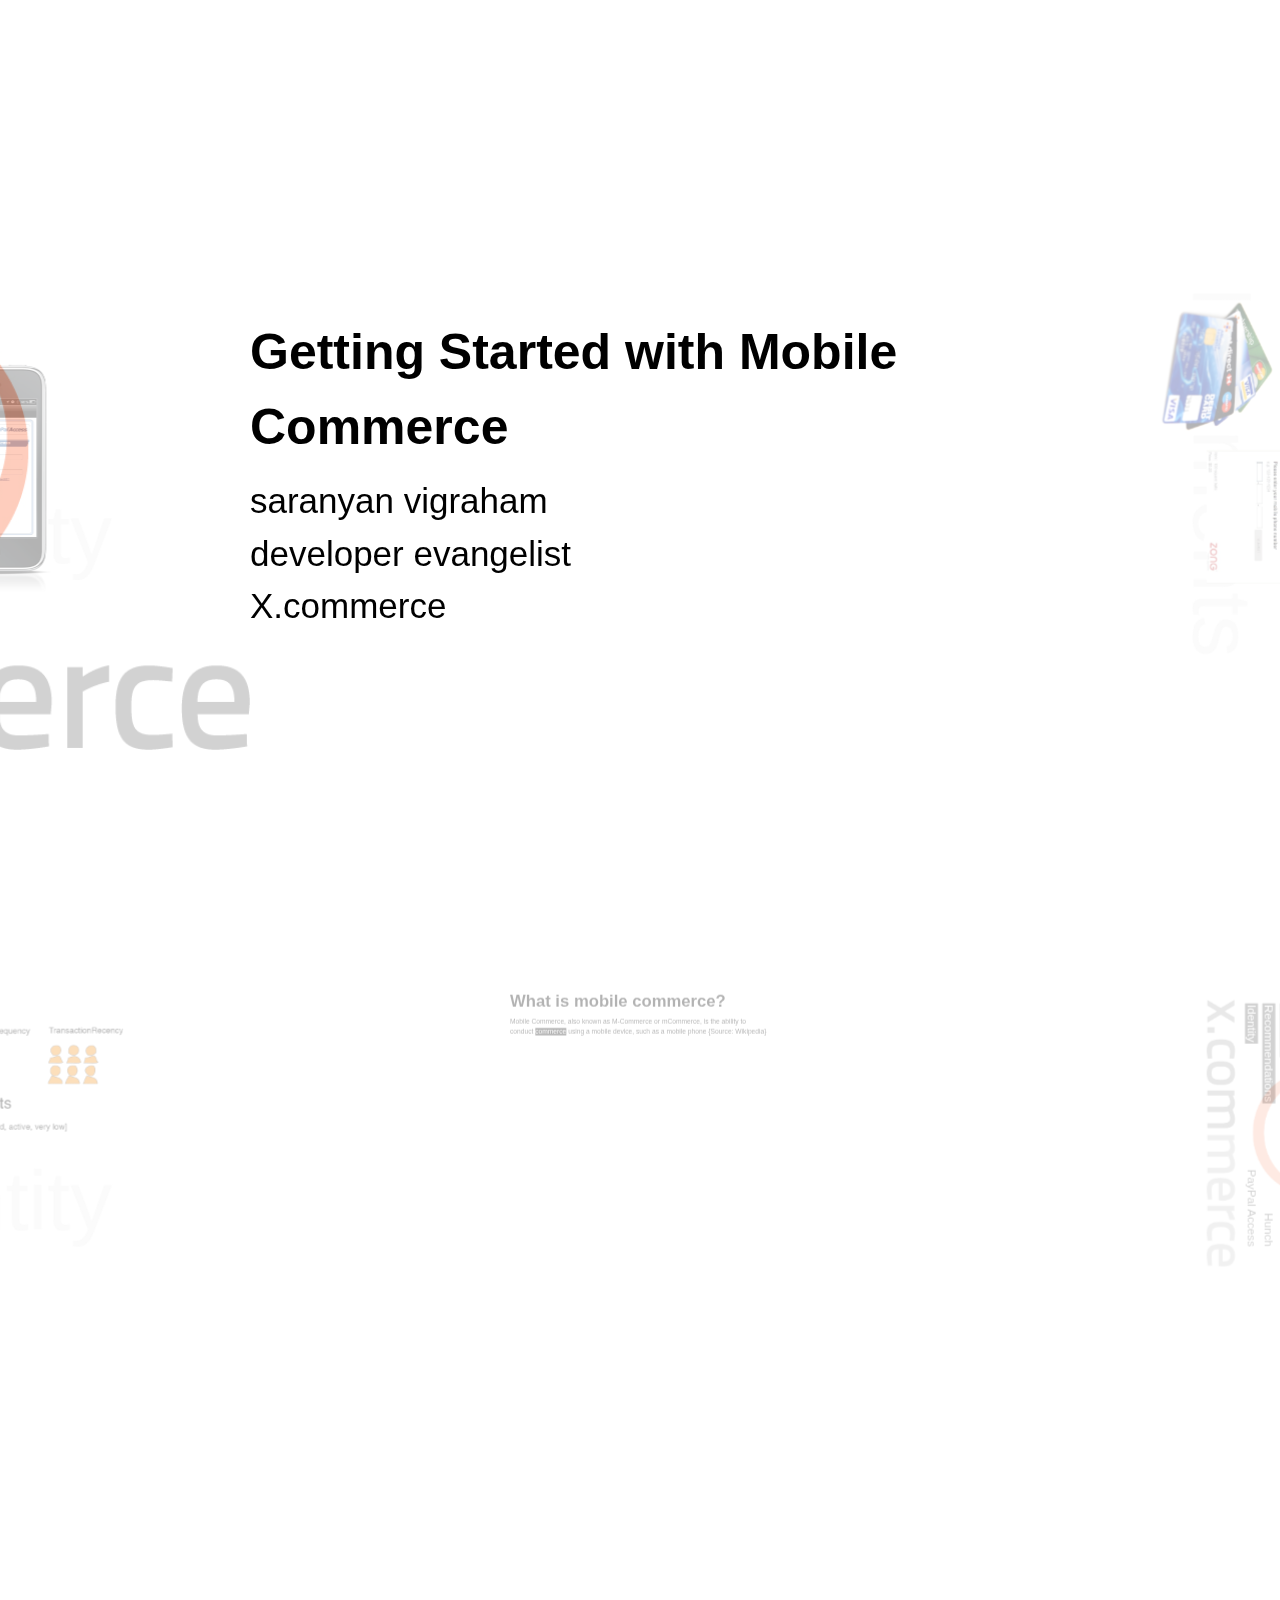
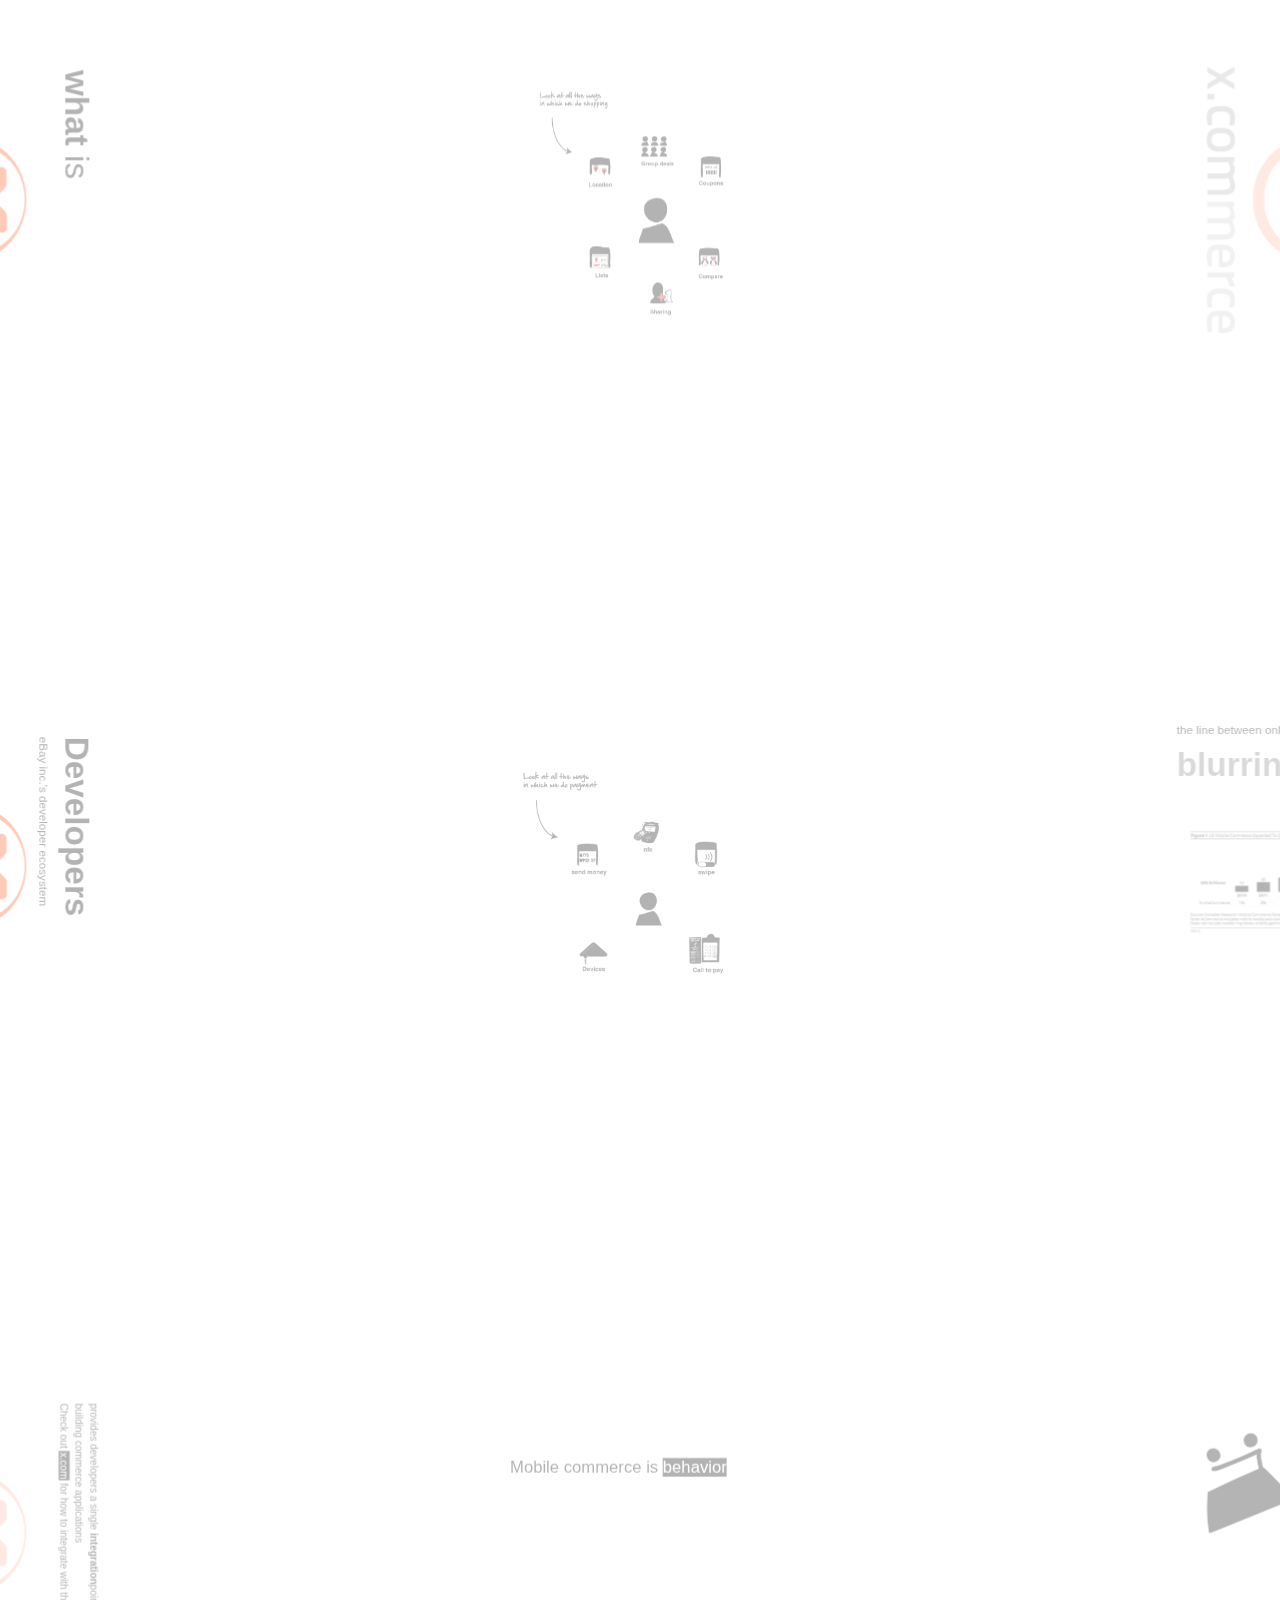
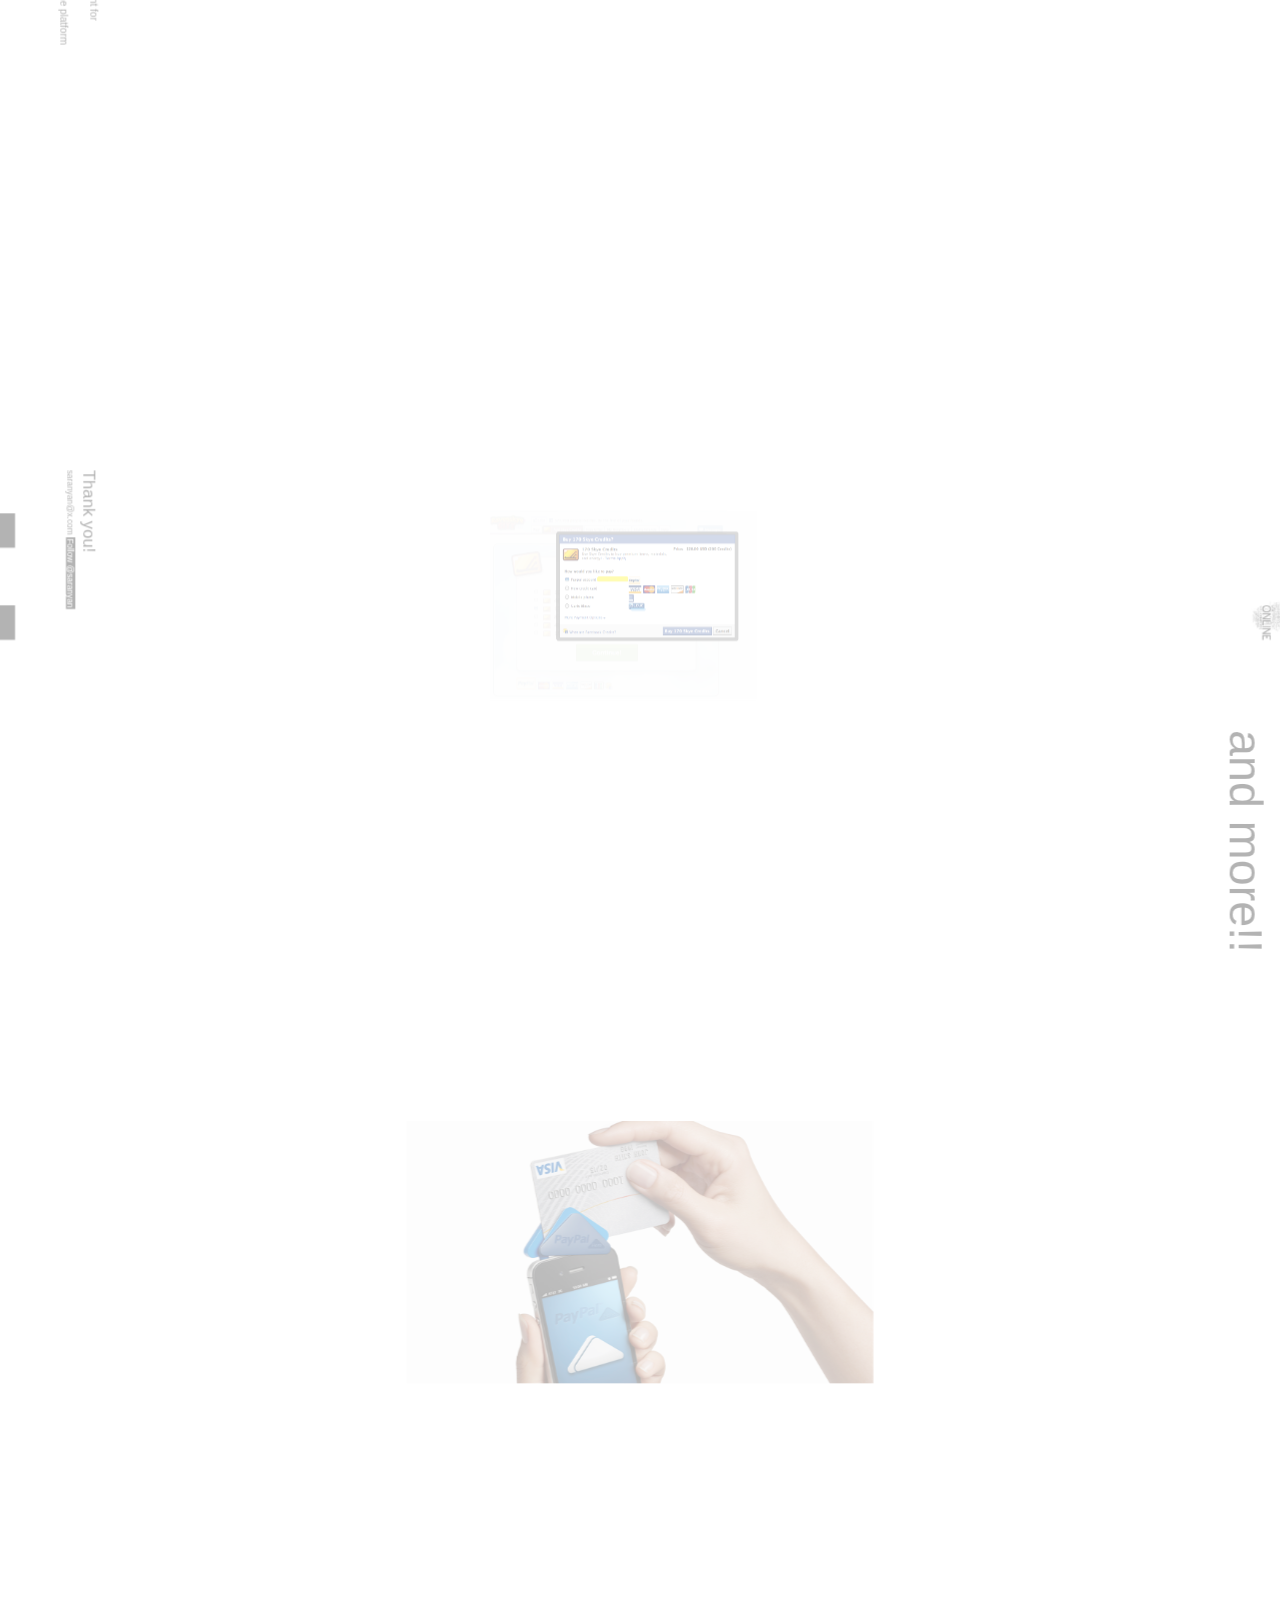
==== commit 0f005a7b: "mobilex" ====
--- a/mobilex_lex/Raw/index.html
+++ b/mobilex_lex/Raw/index.html
@@ -145,7 +145,7 @@
     </div>
 		
 		<div class="step" data-x="2000" data-y="2000" data-rotate="90" data-scale="1">
-			 <img src="img/xlogo.png" width="800" style="opacity:0.4;margin-bottom:150px;">
+			 <img src="img/xlogo.jpeg" width="800" style="opacity:0.4;margin-bottom:150px;">
         <!-- <p style="margin-left:50px;"><strong>eBay Inc.</strong> is right at the epicenter of commerce revolution <br/></p> -->
 				<br/>
 				<br/>
@@ -246,7 +246,7 @@
 				
 					<p> Have a business case on how you want to move money? PayPal got you covered. </p>
 				  <br/>
-				  <img src="img/paypal_payments.png" width="600" style="margin-right:200px;margin-bottom:50px;">
+				  <img src="img/paypal_payments_small.png" width="600" style="margin-right:200px;margin-bottom:50px;">
 					
 	    </div>
 			
@@ -256,7 +256,7 @@
 				
 					<p> Scan multiple <a href="#">barcodes</a> and <a href="#">QRcodes</a> at once. </p>
 				  <br/>
-				  <img src="img/barcodes.jpeg" width="400" style="margin-right:200px;margin-bottom:250px;">	
+				  <img src="img/barcodes.png" width="400" style="margin-right:200px;margin-bottom:250px;">	
 	    </div>
 	
 				<div class="step" data-x="-2000" data-y="-12000" data-rotate="90" data-scale="1">       
